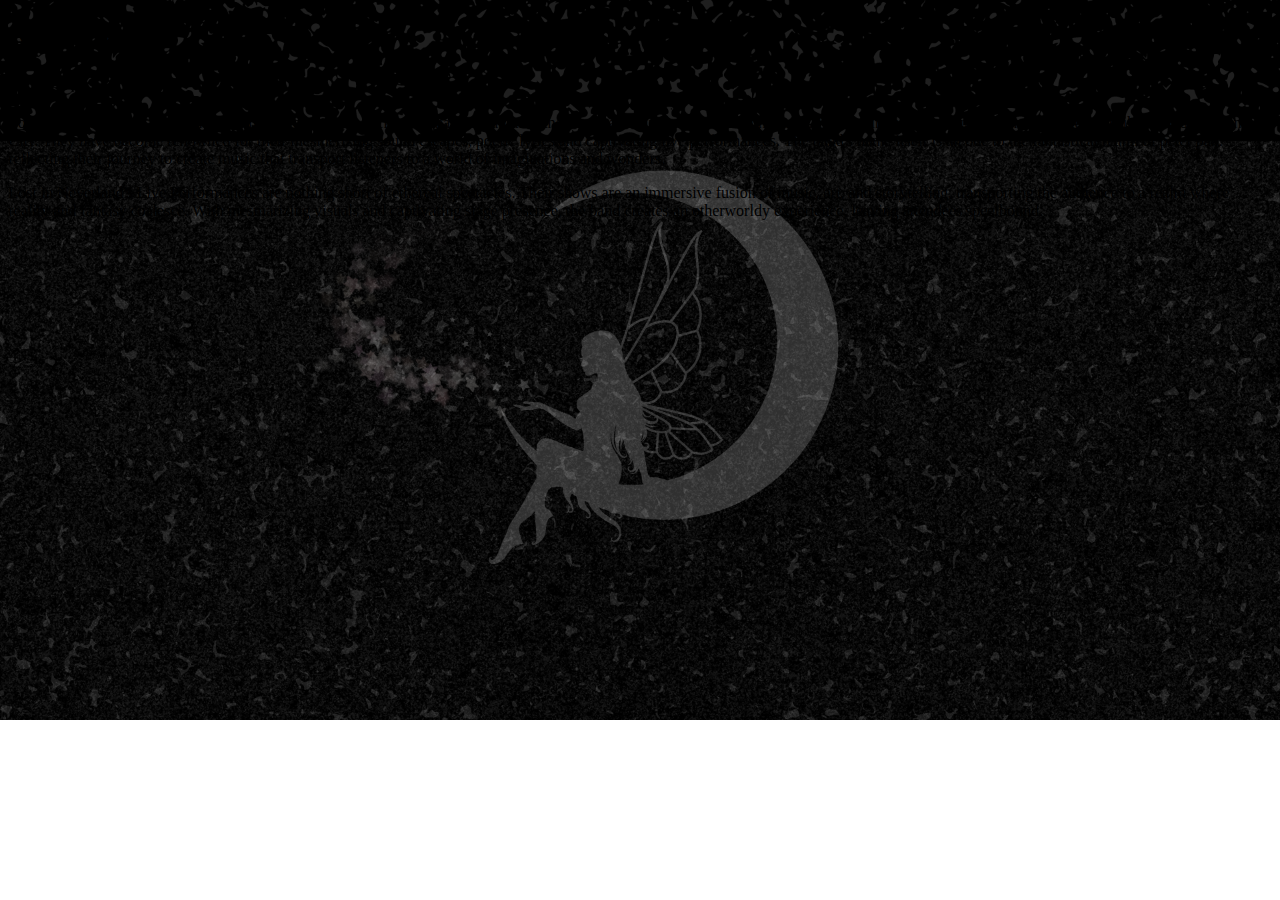
==== about.html @ f0eadcf1 "Initial Commit" ====
<!DOCTYPE html>
<html lang="en">
<head>
    <meta charset="UTF-8">
    <meta name="viewport" content="width=device-width, initial-scale=1.0">
    <title>Lost In Neverland</title>

    <link rel="stylesheet" href="index.css">
</head>
<body>
    <div class="" id="navbar">
        <div id="nav-logo">
            
        </div>
        <div id="nav-pages">
            
        </div>
    </div>

    <div id="about">
        <h1>About us</h1><br>
        <p>Lost in Nerverland is an enigmatic and passionate emo rock band that has captured the hearts and minds of music enthusiasts. Formed in the vibrant musical melting pot of Bulacan and Quezon City. They have become renowned for their mesmerizing sound escapes, poetic lyrics and captivating live performances. The band's name itself is an ode to the fantastical  realm of peter pan. reflecting their journey to create music that transport listeners to a world of
        imaginations and wonders.
        </p>

        <p>
        Lost in Neverland's Live Performances are nothing short of ethereal spectacles. Their shows are an immersive fusion of music, art, and storytelling, transporting the audience to a realm where reality and fantasy coalesce. With mesmarizing visuals and captivating stage presence, the band creates an otherworldy experience, leaving attendees speelbound.
        </p>
        <div class="gallery">
            
        </div>



    </div>
</body>
</html>
---- index.css ----
@import url('https://fonts.googleapis.com/css2?family=Ingrid+Darling&family=Life+Savers&display=swap');


body{
    background-image: url('images/LIN\ BG.png');
    background-repeat: no-repeat;
    background-size: 100%;
}



#navbar{
    font-family: 'Life Savers', serif;
    width: 100%;
    font-size: 20px;
}

#nav-logo img{
    width: 76px;
}

#nav-pages{
    width: 500px;
}

#home{
    height: 80vh;
}

#home h1{
    font-family: 'Ingrid Darling', cursive;
    font-size: 200px;
    color: white;
    text-shadow: 0 0 50px white;
}

.dropdown a{
    text-decoration: none;
    color: black;
}
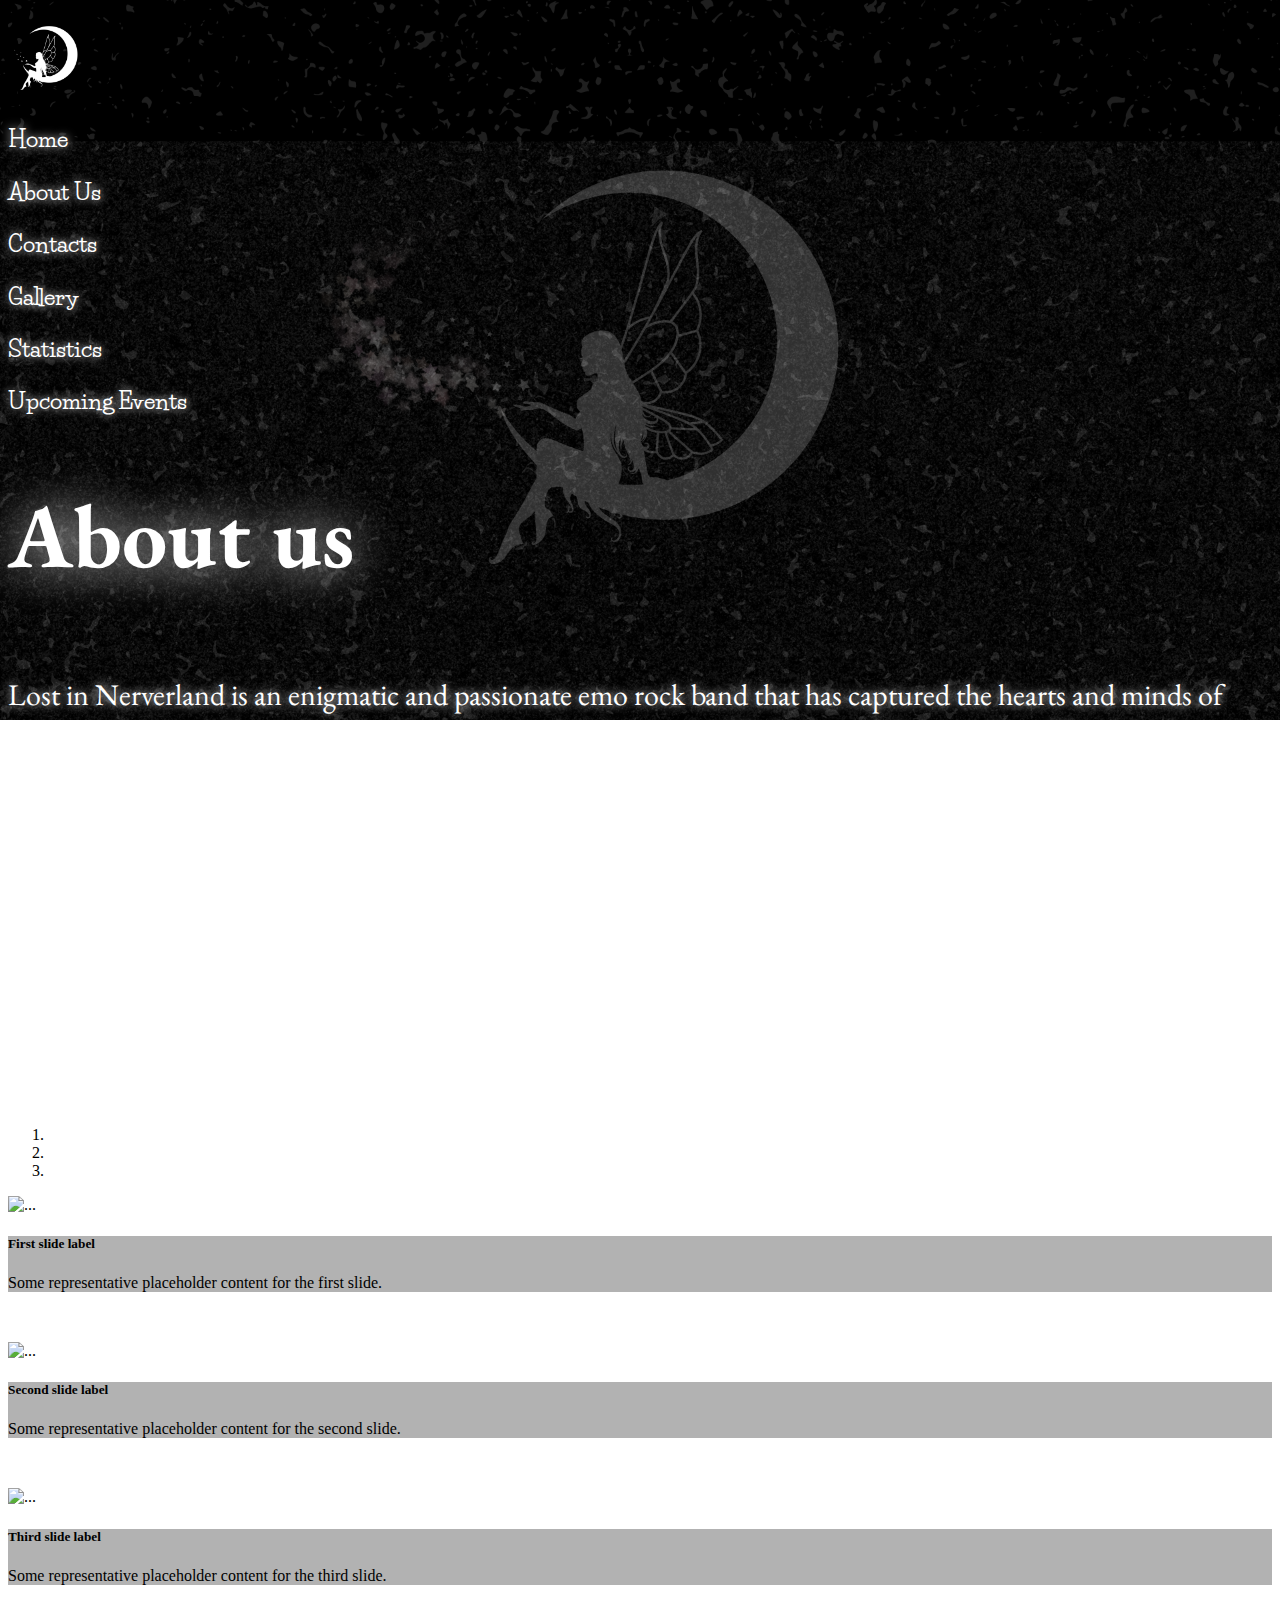
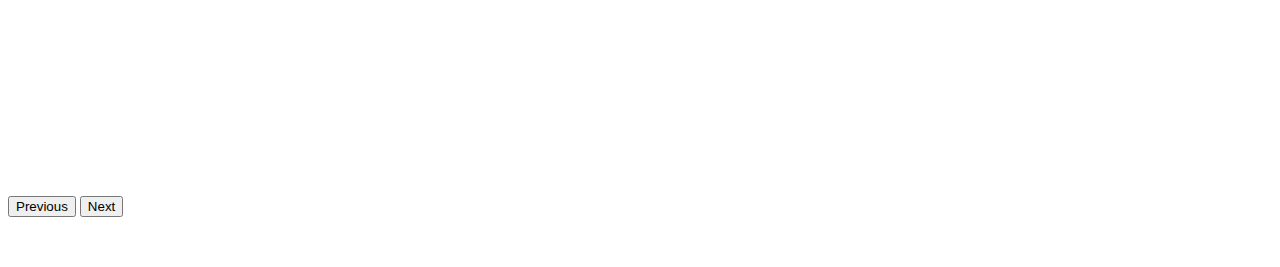
==== commit ac84df20: "Added about page" ====
--- a/about.html
+++ b/about.html
@@ -5,33 +5,95 @@
     <meta name="viewport" content="width=device-width, initial-scale=1.0">
     <title>Lost In Neverland</title>
 
+    <link rel="stylesheet" href="https://cdn.jsdelivr.net/npm/bootstrap@4.6.2/dist/css/bootstrap.min.css" 
+    integrity="sha384-xOolHFLEh07PJGoPkLv1IbcEPTNtaed2xpHsD9ESMhqIYd0nLMwNLD69Npy4HI+N" crossorigin="anonymous">
+
     <link rel="stylesheet" href="index.css">
 </head>
 <body>
-    <div class="" id="navbar">
+    <div class="container d-flex justify-content-between align-items-center" id="navbar">
         <div id="nav-logo">
+            <img src="images/lin.png" alt="">
+        </div>
+        
+        <div class="d-flex justify-content-around" id="nav-pages">
+            <a href="index.html"><h3>Home</h3></a>
+            <a href="about.html"><h3>About Us</h3></a>
+            <a href="contacts.html"><h3>Contacts</h3></a>
             
-        </div>
-        <div id="nav-pages">
-            
+            <div class="dropdown">
+                <a class="dropdown-toggle" href="#" role="button" data-toggle="dropdown" aria-expanded="false">
+                  
+                </a>
+              
+                <div class="dropdown-menu">
+                  <a class="dropdown-item" href="#"><h3>Gallery</h3></a>
+                  <a class="dropdown-item" href="#"><h3>Statistics</h3></a>
+                  <a class="dropdown-item" href="#"><h3>Upcoming Events</h3></a>
+                </div>
+            </div>
         </div>
     </div>
 
-    <div id="about">
-        <h1>About us</h1><br>
-        <p>Lost in Nerverland is an enigmatic and passionate emo rock band that has captured the hearts and minds of music enthusiasts. Formed in the vibrant musical melting pot of Bulacan and Quezon City. They have become renowned for their mesmerizing sound escapes, poetic lyrics and captivating live performances. The band's name itself is an ode to the fantastical  realm of peter pan. reflecting their journey to create music that transport listeners to a world of
-        imaginations and wonders.
-        </p>
+    <div class="container">
+        <div class="row">
+            <div class="col-12" id="about">
+                <h1>About us</h1><br>
+                <p>Lost in Nerverland is an enigmatic and passionate emo rock band that has captured the hearts and minds of music enthusiasts. Formed in the vibrant musical melting pot of Bulacan and Quezon City. They have become renowned for their mesmerizing sound escapes, poetic lyrics and captivating live performances. The band's name itself is an ode to the fantastical  realm of peter pan. reflecting their journey to create music that transport listeners to a world of imaginations and wonders.
+                </p>
+    
+                <p>
+                Lost in Neverland's Live Performances are nothing short of ethereal spectacles. Their shows are an immersive fusion of music, art, and storytelling, transporting the audience to a realm where reality and fantasy coalesce. With mesmarizing visuals and captivating stage presence, the band creates an otherworldy experience, leaving attendees speelbound.
+                </p>
 
-        <p>
-        Lost in Neverland's Live Performances are nothing short of ethereal spectacles. Their shows are an immersive fusion of music, art, and storytelling, transporting the audience to a realm where reality and fantasy coalesce. With mesmarizing visuals and captivating stage presence, the band creates an otherworldy experience, leaving attendees speelbound.
-        </p>
-        <div class="gallery">
-            
+            </div>
         </div>
+        <div class="row">
+            <div id="gallery-about" class="col-10 offset-1">
+                <div id="carouselExampleCaptions" class="carousel slide" data-ride="carousel">
+                    <ol class="carousel-indicators">
+                      <li data-target="#carouselExampleCaptions" data-slide-to="0" class="active"></li>
+                      <li data-target="#carouselExampleCaptions" data-slide-to="1"></li>
+                      <li data-target="#carouselExampleCaptions" data-slide-to="2"></li>
+                    </ol>
+                    <div class="carousel-inner">
+                      <div class="carousel-item active">
+                        <img src="https://loremflickr.com/700/500/band" class="d-block w-100" alt="...">
+                        <div class="carousel-caption d-none d-md-block">
+                          <h5>First slide label</h5>
+                          <p>Some representative placeholder content for the first slide.</p>
+                        </div>
+                      </div>
+                      <div class="carousel-item">
+                        <img src="https://loremflickr.com/700/500/band" class="d-block w-100" alt="...">
+                        <div class="carousel-caption d-none d-md-block">
+                          <h5>Second slide label</h5>
+                          <p>Some representative placeholder content for the second slide.</p>
+                        </div>
+                      </div>
+                      <div class="carousel-item">
+                        <img src="https://loremflickr.com/700/500/band" class="d-block w-100" alt="...">
+                        <div class="carousel-caption d-none d-md-block">
+                          <h5>Third slide label</h5>
+                          <p>Some representative placeholder content for the third slide.</p>
+                        </div>
+                      </div>
+                    </div>
+                    <button class="carousel-control-prev" type="button" data-target="#carouselExampleCaptions" data-slide="prev">
+                      <span class="carousel-control-prev-icon" aria-hidden="true"></span>
+                      <span class="sr-only">Previous</span>
+                    </button>
+                    <button class="carousel-control-next" type="button" data-target="#carouselExampleCaptions" data-slide="next">
+                      <span class="carousel-control-next-icon" aria-hidden="true"></span>
+                      <span class="sr-only">Next</span>
+                    </button>
+                  </div>
+            </div>
+        </div>
+        
+    </div>
 
-
-
-    </div>
+    <script src="https://cdn.jsdelivr.net/npm/jquery@3.5.1/dist/jquery.slim.min.js" integrity="sha384-DfXdz2htPH0lsSSs5nCTpuj/zy4C+OGpamoFVy38MVBnE+IbbVYUew+OrCXaRkfj" crossorigin="anonymous"></script>
+    <script src="https://cdn.jsdelivr.net/npm/bootstrap@4.6.2/dist/js/bootstrap.bundle.min.js" integrity="sha384-Fy6S3B9q64WdZWQUiU+q4/2Lc9npb8tCaSX9FK7E8HnRr0Jz8D6OP9dO5Vg3Q9ct" crossorigin="anonymous"></script>
 </body>
 </html>--- a/index.css
+++ b/index.css
@@ -1,18 +1,21 @@
-@import url('https://fonts.googleapis.com/css2?family=Ingrid+Darling&family=Life+Savers&display=swap');
-
+@import url('https://fonts.googleapis.com/css2?family=EB+Garamond:wght@400;700&family=Ingrid+Darling&family=Life+Savers&display=swap');
 
 body{
     background-image: url('images/LIN\ BG.png');
     background-repeat: no-repeat;
     background-size: 100%;
+    background-attachment: fixed;
 }
 
 
-
+/* INDEX PAGE CSS */
 #navbar{
     font-family: 'Life Savers', serif;
     width: 100%;
     font-size: 20px;
+    color: white;
+    text-shadow: 0 0 10px white;
+    margin-top: 20px;
 }
 
 #nav-logo img{
@@ -21,6 +24,11 @@
 
 #nav-pages{
     width: 500px;
+}
+
+#nav-pages a{
+    text-decoration: none;
+    color: white;
 }
 
 #home{
@@ -36,5 +44,46 @@
 
 .dropdown a{
     text-decoration: none;
-    color: black;
+    color: white;
+    text-shadow: 0 0 10px white;
+}
+
+.dropdown-menu{
+    background-color: transparent;
+}
+
+/* INDEX PAGE CSS END */
+
+
+/* ABOUT PAGE CSS */
+
+#about {
+    color:  white;
+    font-family: 'EB Garamond', serif;
+    margin-top: 50px;
+}
+
+#about h1{
+    font-size: 90px;
+    text-shadow: 0 0 50px white;
+    margin-bottom:  30px;
+}
+
+#about p{
+    font-size: 30px;
+    margin-bottom: 50px;
+    text-shadow: 0 0 10px white;
+}
+
+#gallery-about{
+    margin-bottom: 50px;
+}
+
+#gallery-about .carousel-inner{
+    height: 600px;
+}
+
+#gallery-about .carousel-caption{
+    margin-bottom: 50px;
+    background-color: rgba(0, 0, 0, 0.300);
 }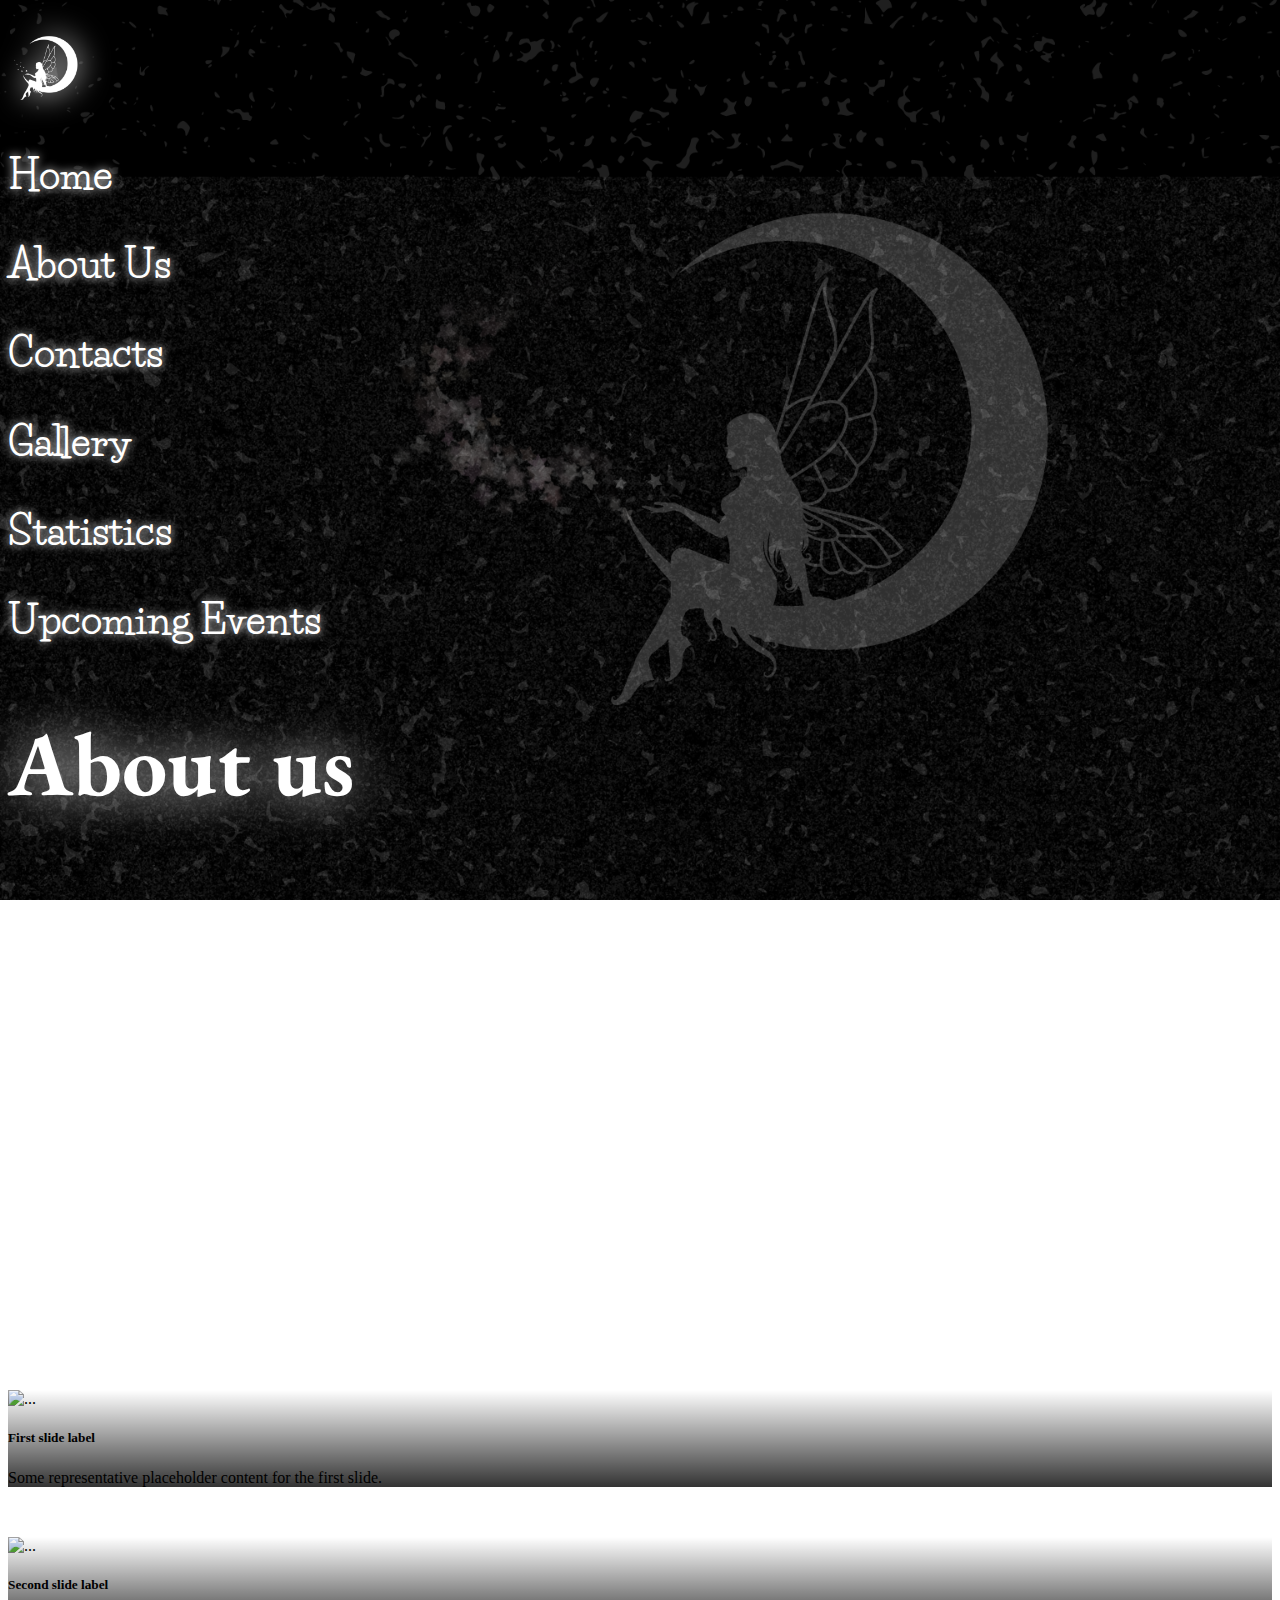
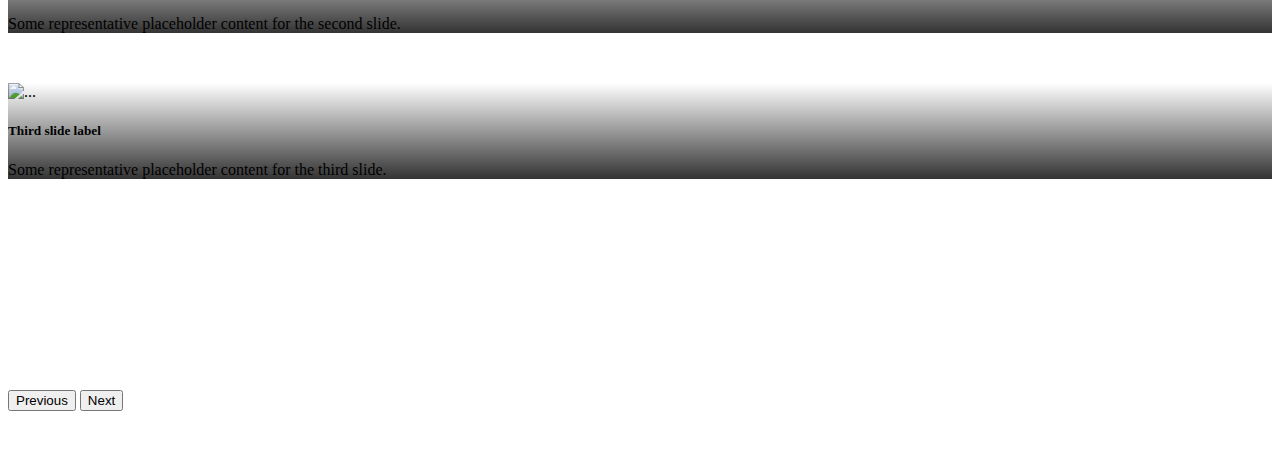
==== commit ae6b1593: "Fixed carousel style" ====
--- a/about.html
+++ b/about.html
@@ -43,7 +43,7 @@
                 </p>
     
                 <p>
-                Lost in Neverland's Live Performances are nothing short of ethereal spectacles. Their shows are an immersive fusion of music, art, and storytelling, transporting the audience to a realm where reality and fantasy coalesce. With mesmarizing visuals and captivating stage presence, the band creates an otherworldy experience, leaving attendees speelbound.
+                Lost in Neverland's Live Performances are nothing short of ethereal spectacles. Their shows are an immersive fusion of music, art, and storytelling, transporting the audience to a realm where reality and fantasy coalesce. With mesmarizing visuals and captivating stage presence, the band creates an otherworldy experience, leaving attendees spellbound.
                 </p>
 
             </div>
--- a/index.css
+++ b/index.css
@@ -3,36 +3,42 @@
 body{
     background-image: url('images/LIN\ BG.png');
     background-repeat: no-repeat;
-    background-size: 100%;
+    background-size: cover;
     background-attachment: fixed;
 }
-
 
 /* INDEX PAGE CSS */
 #navbar{
     font-family: 'Life Savers', serif;
     width: 100%;
-    font-size: 20px;
     color: white;
     text-shadow: 0 0 10px white;
-    margin-top: 20px;
+    margin-top: 30px;
 }
+
 
 #nav-logo img{
     width: 76px;
+    -webkit-filter: drop-shadow(0px 0px 15px #fff);
+    filter: drop-shadow(0px 0px 15px #fff);
 }
 
 #nav-pages{
-    width: 500px;
+    width: 600px;
 }
 
 #nav-pages a{
     text-decoration: none;
     color: white;
+    font-size: 40px;
+}
+
+#nav-pages a h3{
+    font-size: 40px;
 }
 
 #home{
-    height: 80vh;
+    height: 100vh;
 }
 
 #home h1{
@@ -40,6 +46,7 @@
     font-size: 200px;
     color: white;
     text-shadow: 0 0 50px white;
+    /* margin-bottom: ; */
 }
 
 .dropdown a{
@@ -49,7 +56,13 @@
 }
 
 .dropdown-menu{
-    background-color: transparent;
+    background-color: transparent;  
+    border-radius: 30px;
+}
+
+.dropdown-item:hover{
+    text-shadow: 0 0 10px white;
+    background-color: rgba(255, 255, 255, 0.38);
 }
 
 /* INDEX PAGE CSS END */
@@ -81,9 +94,44 @@
 
 #gallery-about .carousel-inner{
     height: 600px;
+    border-radius: 50px;
+    /* border: 1px solid white; */
+    box-shadow: 0 0 10px white;
 }
 
 #gallery-about .carousel-caption{
     margin-bottom: 50px;
-    background-color: rgba(0, 0, 0, 0.300);
+    /* background-color: rgba(0, 0, 0, 0.300); */
+}
+
+#gallery-about .carousel-indicators li {
+    display: inline-block;
+    width: 20px;
+    height: 10px;
+    text-indent: -999px;
+    cursor: pointer;
+    background-color: rgba(0, 0, 0, 0);
+    border: 1px solid #fff;
+    border-radius: 10px;
+    margin: 2px;
+    position: relative;    
+}
+
+#gallery-about .carousel-indicators li.active {
+    background: #fff;
+}
+
+#gallery-about .carousel-item{
+    position: relative;   
+}
+
+#gallery-about .carousel-item::after{
+    content: '';
+    position: absolute;
+    top:0;
+    left:0;
+    width: 100%;
+    height: 100%;
+    background-image: linear-gradient(rgba(0,0,0,0), black);
+    opacity: 0.8;
 }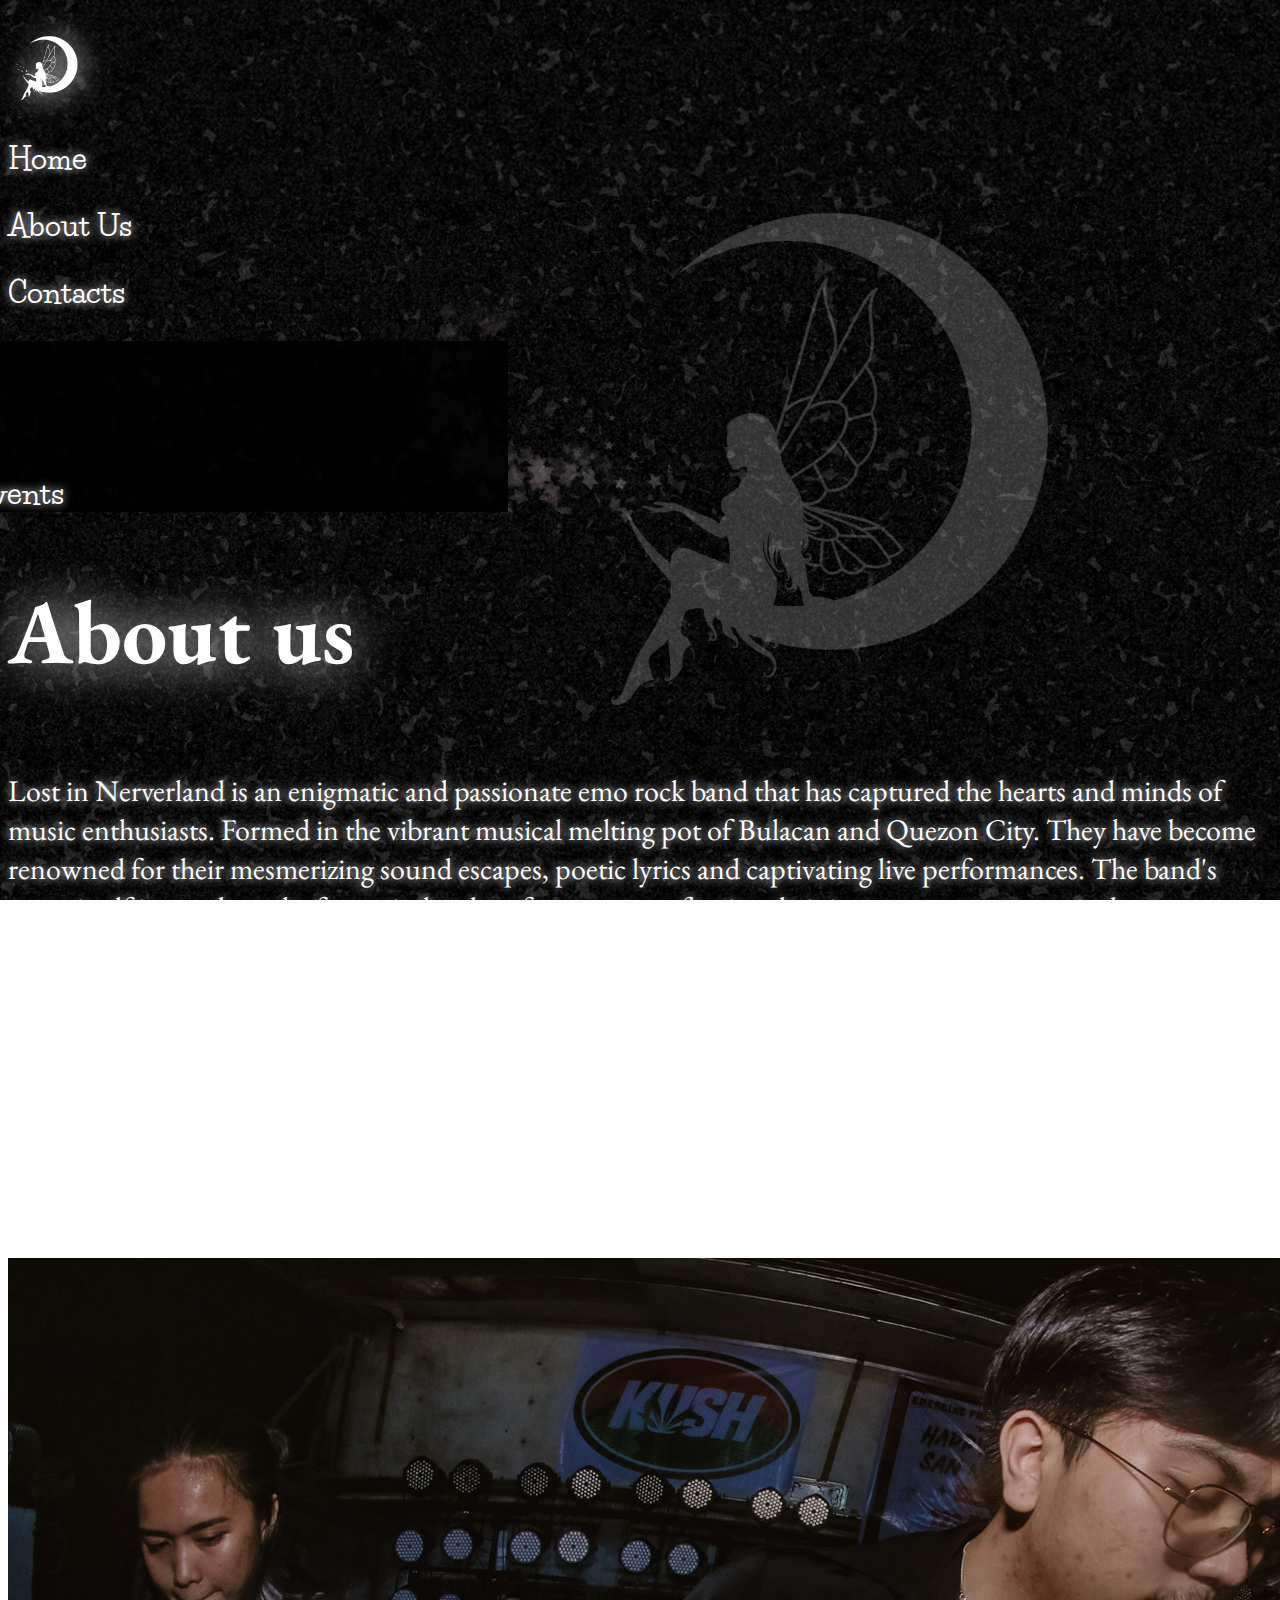
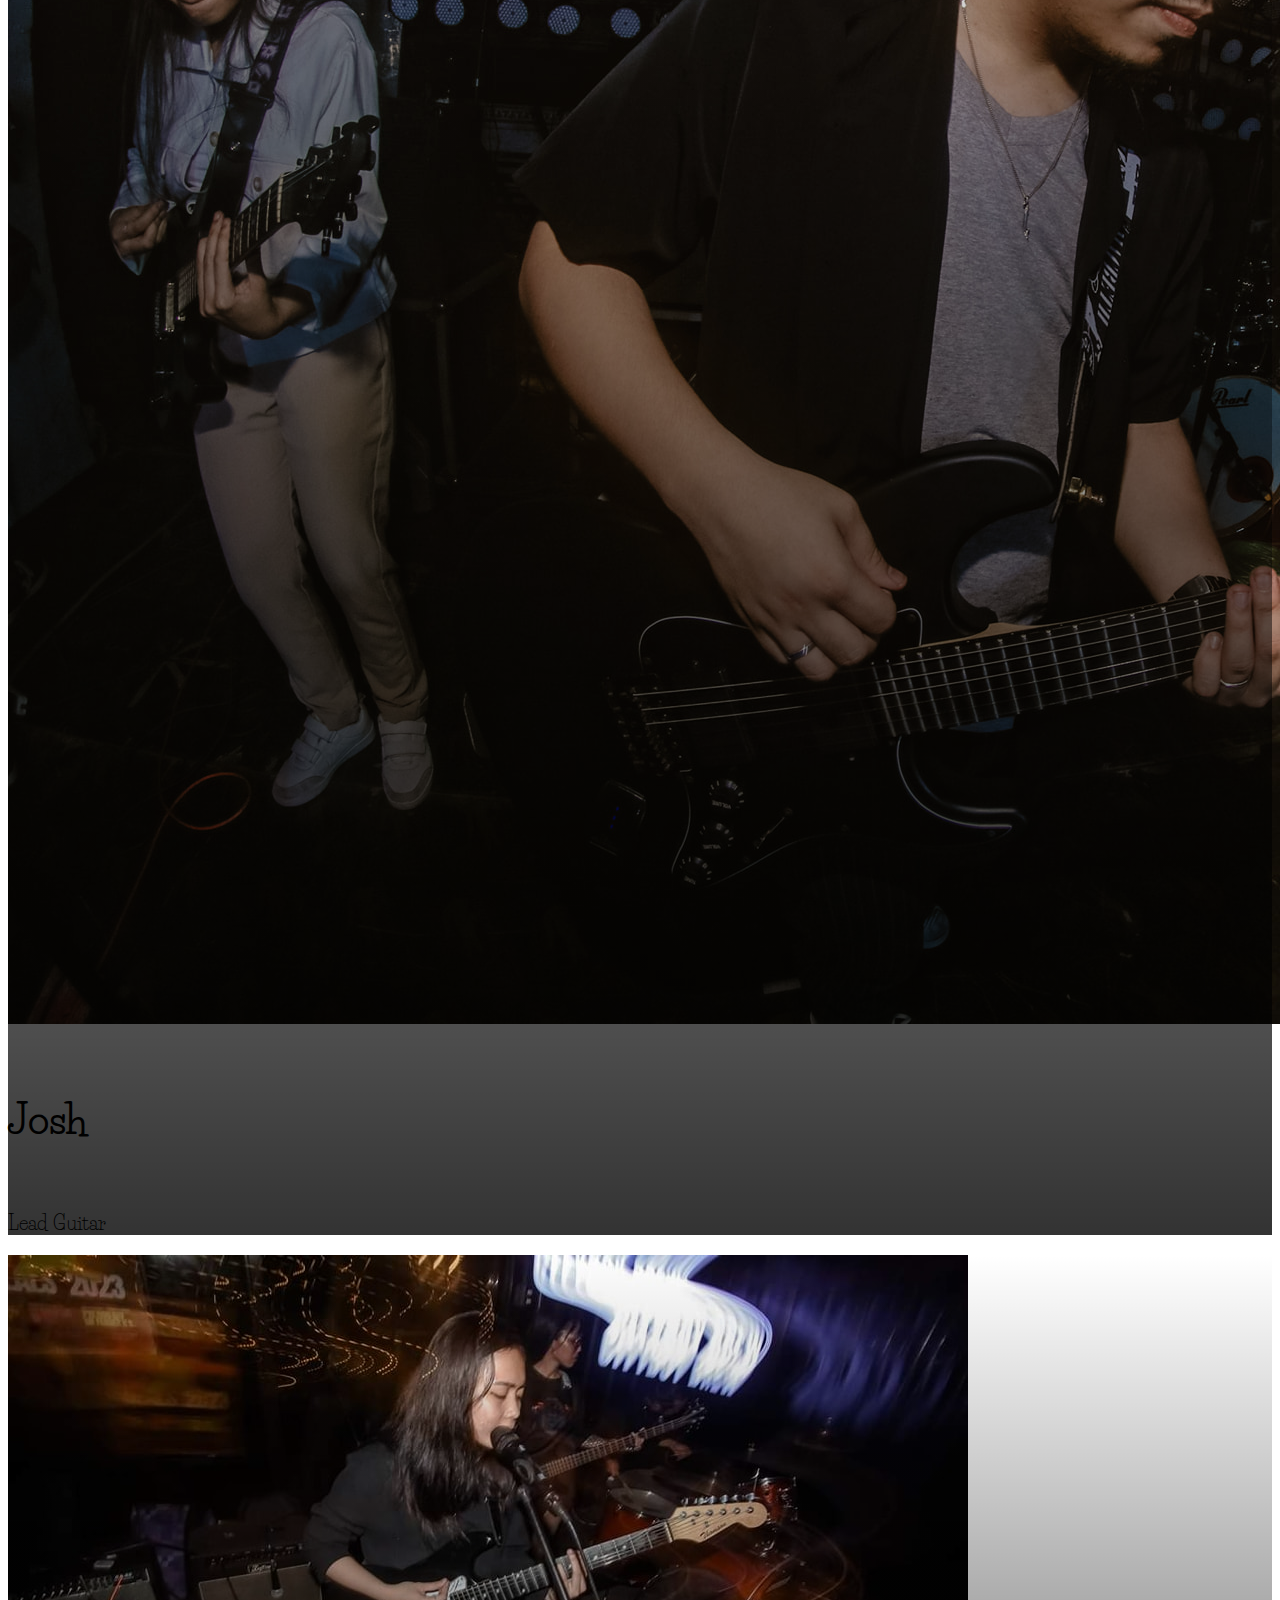
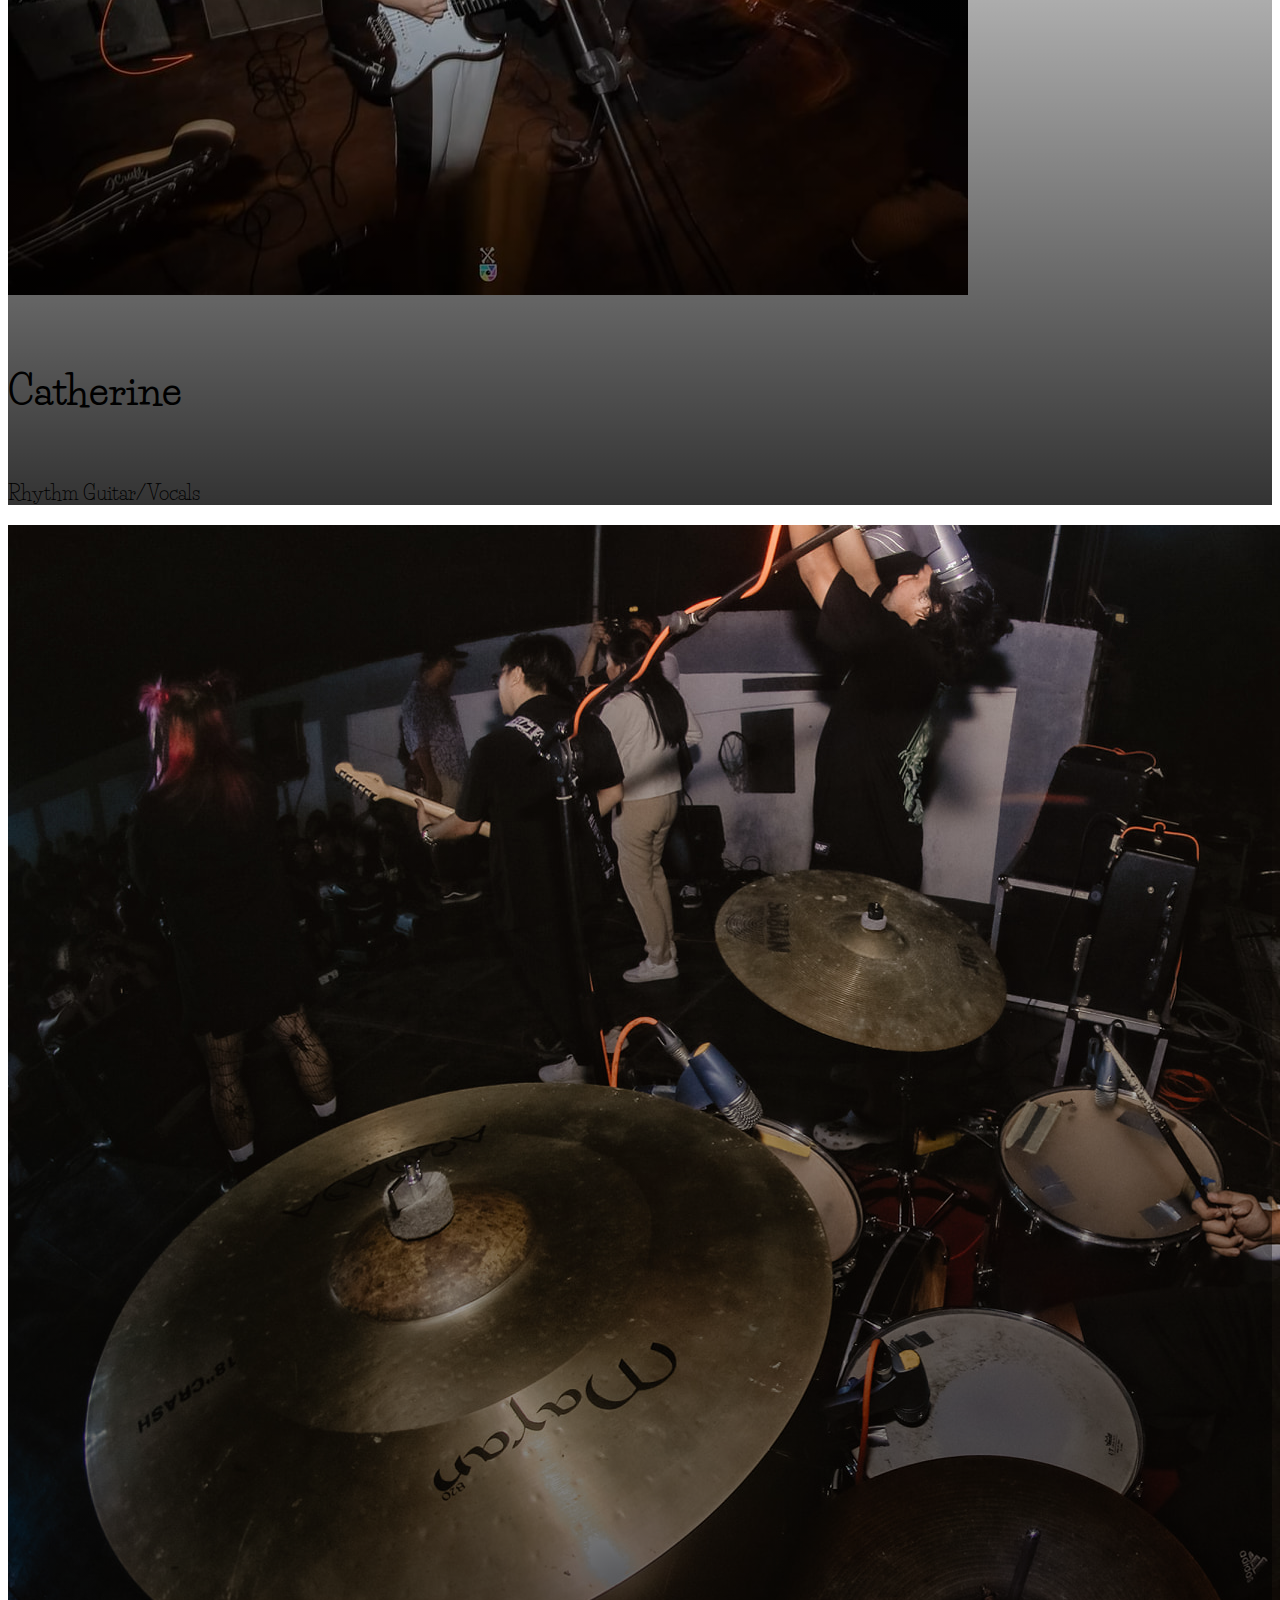
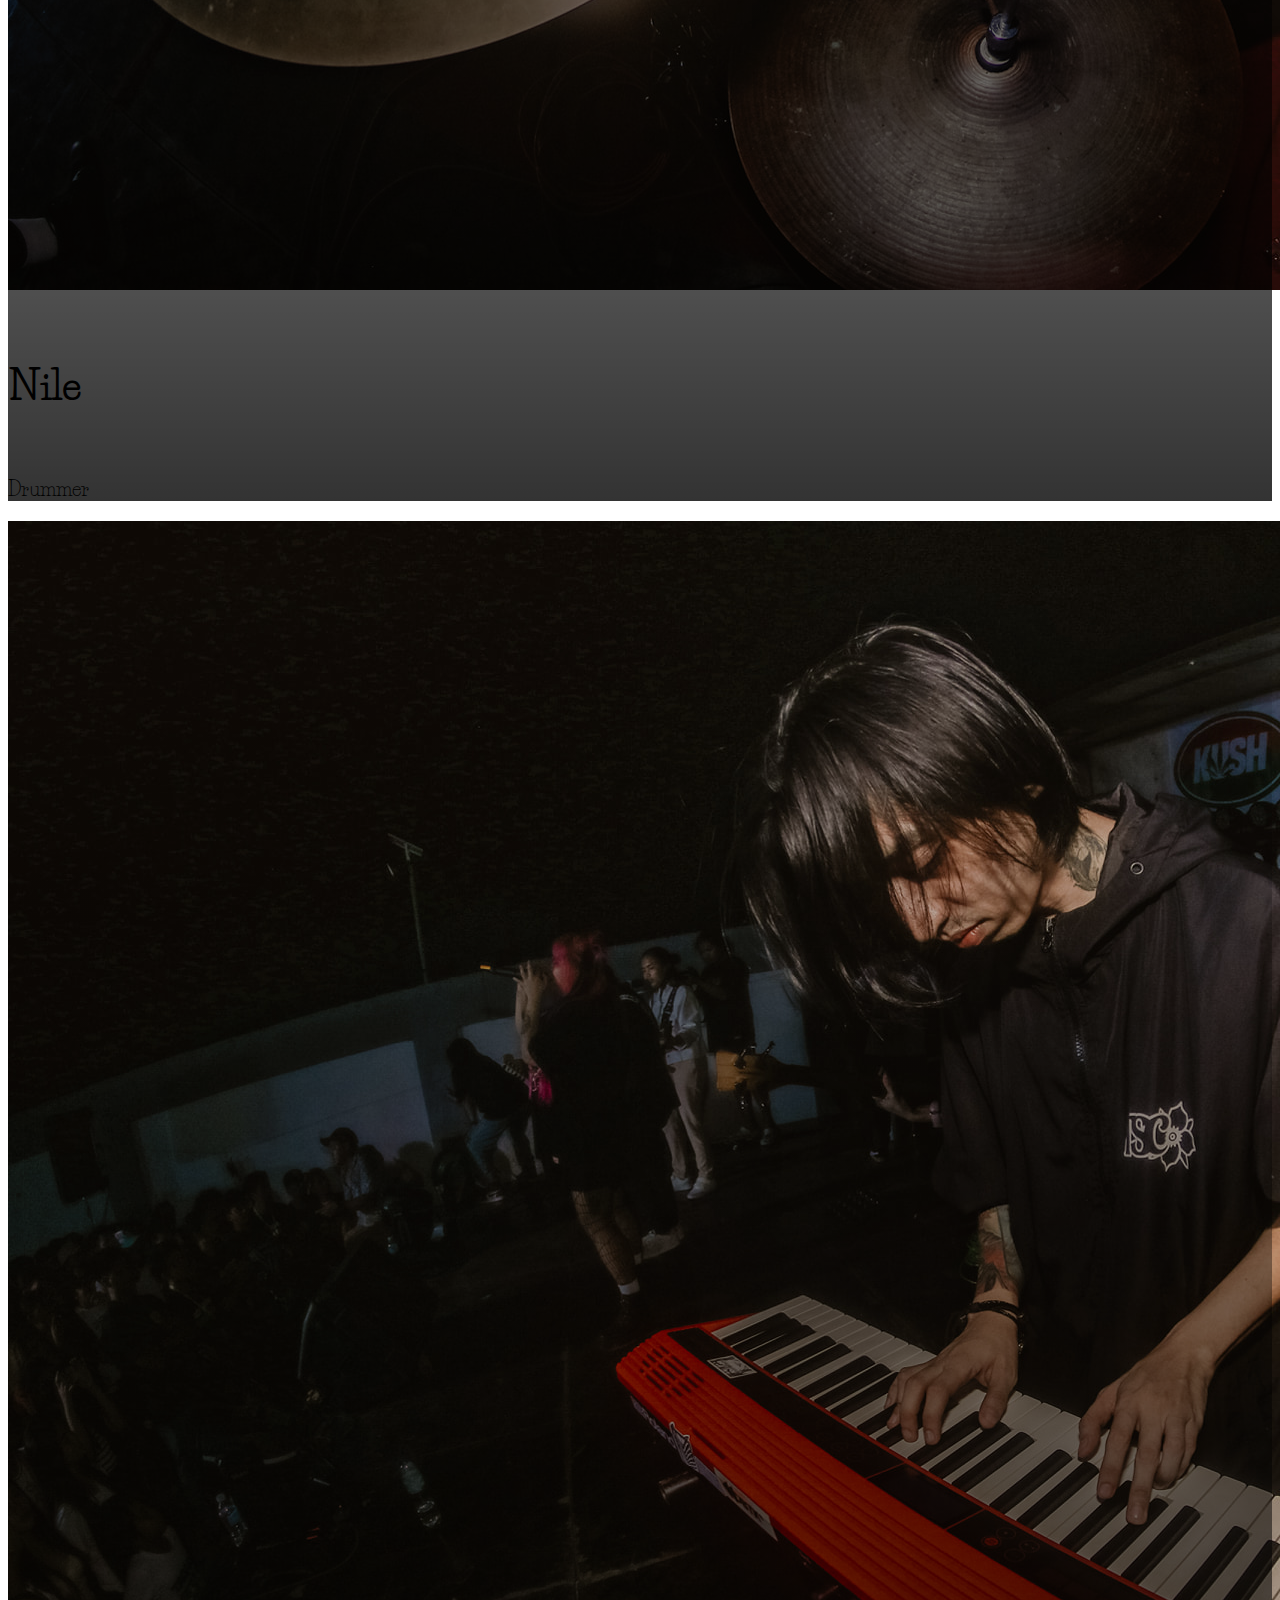
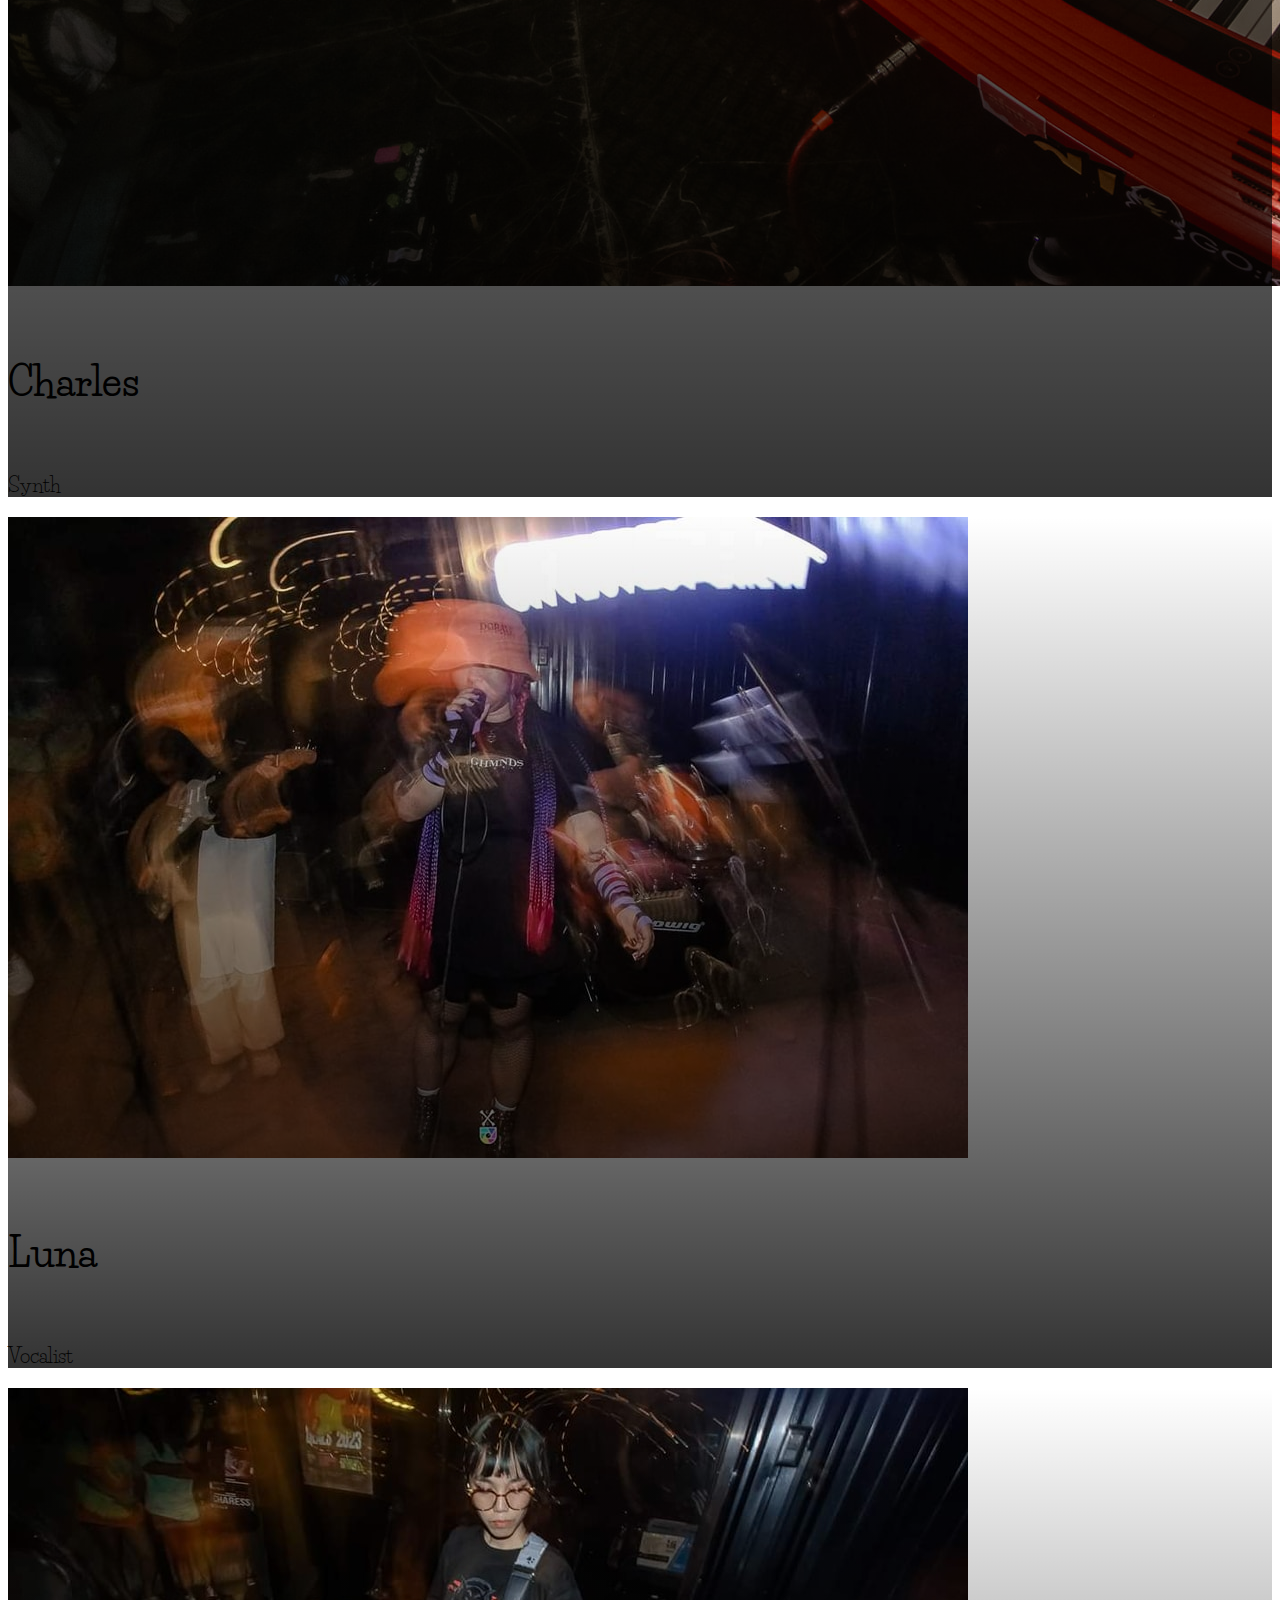
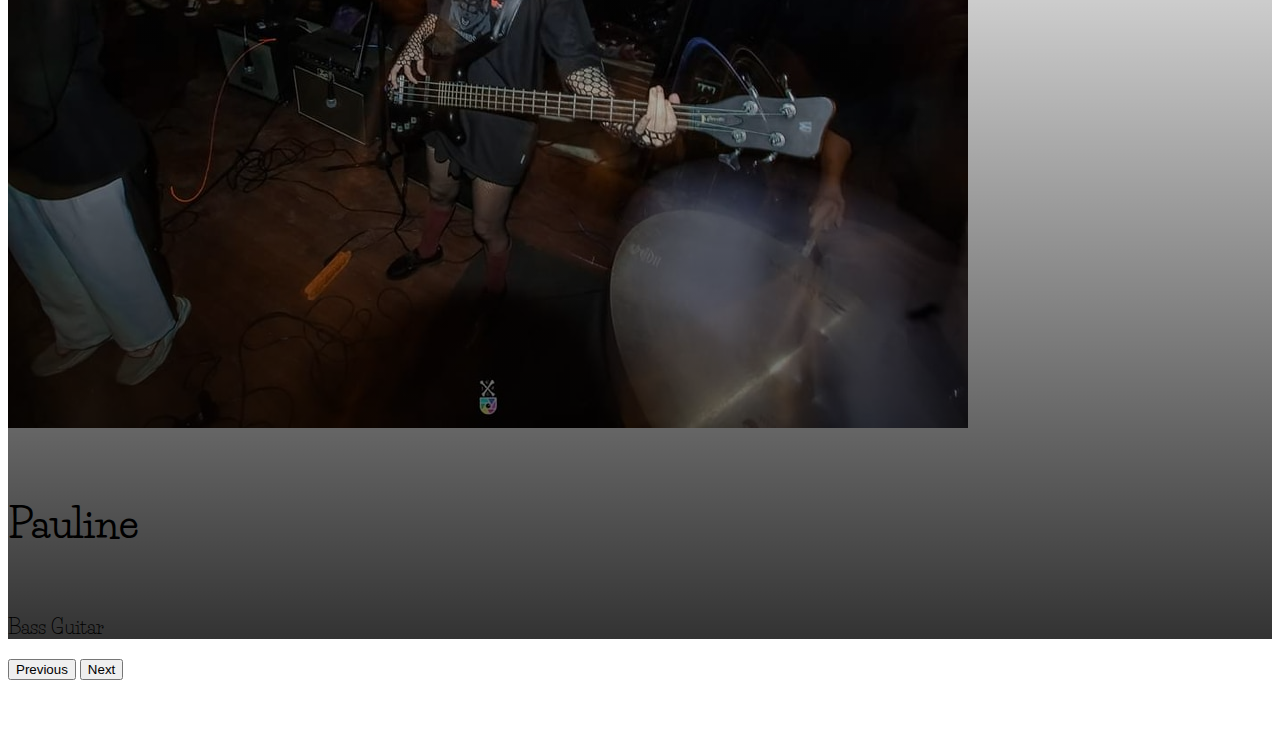
==== commit 79a1d55e: "Added bare body for statistics, upcoming, and gallery" ====
--- a/about.html
+++ b/about.html
@@ -4,6 +4,8 @@
     <meta charset="UTF-8">
     <meta name="viewport" content="width=device-width, initial-scale=1.0">
     <title>Lost In Neverland</title>
+    <link rel="icon" href="images/lin.png" type="image/x-icon">
+
 
     <link rel="stylesheet" href="https://cdn.jsdelivr.net/npm/bootstrap@4.6.2/dist/css/bootstrap.min.css" 
     integrity="sha384-xOolHFLEh07PJGoPkLv1IbcEPTNtaed2xpHsD9ESMhqIYd0nLMwNLD69Npy4HI+N" crossorigin="anonymous">
@@ -23,13 +25,13 @@
             
             <div class="dropdown">
                 <a class="dropdown-toggle" href="#" role="button" data-toggle="dropdown" aria-expanded="false">
-                  
+
                 </a>
               
                 <div class="dropdown-menu">
-                  <a class="dropdown-item" href="#"><h3>Gallery</h3></a>
-                  <a class="dropdown-item" href="#"><h3>Statistics</h3></a>
-                  <a class="dropdown-item" href="#"><h3>Upcoming Events</h3></a>
+                    <a class="dropdown-item" href="gallery.html"><h3>Gallery</h3></a>
+                    <a class="dropdown-item" href="statistics.html"><h3>Statistics</h3></a>
+                    <a class="dropdown-item" href="upcoming.html"><h3>Upcoming Events</h3></a>
                 </div>
             </div>
         </div>
@@ -55,27 +57,51 @@
                       <li data-target="#carouselExampleCaptions" data-slide-to="0" class="active"></li>
                       <li data-target="#carouselExampleCaptions" data-slide-to="1"></li>
                       <li data-target="#carouselExampleCaptions" data-slide-to="2"></li>
+                      <li data-target="#carouselExampleCaptions" data-slide-to="3"></li>
+                      <li data-target="#carouselExampleCaptions" data-slide-to="4"></li>
+                      <li data-target="#carouselExampleCaptions" data-slide-to="5"></li>
                     </ol>
                     <div class="carousel-inner">
                       <div class="carousel-item active">
-                        <img src="https://loremflickr.com/700/500/band" class="d-block w-100" alt="...">
+                        <img src="images/intro/josh.jpg" class="d-block w-100" alt="...">
                         <div class="carousel-caption d-none d-md-block">
-                          <h5>First slide label</h5>
-                          <p>Some representative placeholder content for the first slide.</p>
+                          <h5>Josh</h5>
+                          <p>Lead Guitar</p>
                         </div>
                       </div>
                       <div class="carousel-item">
-                        <img src="https://loremflickr.com/700/500/band" class="d-block w-100" alt="...">
+                        <img src="images/intro/cath.jpg" class="d-block w-100" alt="...">
                         <div class="carousel-caption d-none d-md-block">
-                          <h5>Second slide label</h5>
-                          <p>Some representative placeholder content for the second slide.</p>
+                          <h5>Catherine</h5>
+                          <p>Rhythm Guitar/Vocals</p>
                         </div>
                       </div>
                       <div class="carousel-item">
-                        <img src="https://loremflickr.com/700/500/band" class="d-block w-100" alt="...">
+                        <img src="images/intro/nile.jpg" class="d-block w-100" alt="...">
                         <div class="carousel-caption d-none d-md-block">
-                          <h5>Third slide label</h5>
-                          <p>Some representative placeholder content for the third slide.</p>
+                          <h5>Nile</h5>
+                          <p>Drummer</p>
+                        </div>
+                      </div>
+                      <div class="carousel-item">
+                        <img src="images/intro/charles.jpg" class="d-block w-100" alt="...">
+                        <div class="carousel-caption d-none d-md-block">
+                          <h5>Charles</h5>
+                          <p>Synth</p>
+                        </div>
+                      </div>
+                      <div class="carousel-item">
+                        <img src="images/intro/luna.jpg" class="d-block w-100" alt="...">
+                        <div class="carousel-caption d-none d-md-block">
+                          <h5>Luna</h5>
+                          <p>Vocalist</p>
+                        </div>
+                      </div>
+                      <div class="carousel-item">
+                        <img src="images/intro/pauline.jpg" class="d-block w-100" alt="...">
+                        <div class="carousel-caption d-none d-md-block">
+                          <h5>Pauline</h5>
+                          <p>Bass Guitar</p>
                         </div>
                       </div>
                     </div>
--- a/index.css
+++ b/index.css
@@ -1,12 +1,16 @@
 @import url('https://fonts.googleapis.com/css2?family=EB+Garamond:wght@400;700&family=Ingrid+Darling&family=Life+Savers&display=swap');
 
 body{
-    background-image: url('images/LIN\ BG.png');
+    background-image: url('images/bg 1.png');
     background-repeat: no-repeat;
     background-size: cover;
     background-attachment: fixed;
 }
 
+body::-webkit-scrollbar{
+    display: none;
+}
+
 /* INDEX PAGE CSS */
 #navbar{
     font-family: 'Life Savers', serif;
@@ -15,7 +19,6 @@
     text-shadow: 0 0 10px white;
     margin-top: 30px;
 }
-
 
 #nav-logo img{
     width: 76px;
@@ -24,29 +27,34 @@
 }
 
 #nav-pages{
-    width: 600px;
+    width: 500px;
 }
 
 #nav-pages a{
     text-decoration: none;
     color: white;
-    font-size: 40px;
+    font-size: 30px;
 }
 
 #nav-pages a h3{
-    font-size: 40px;
+    font-size: 30px;
+}
+
+#nav-pages a h3:hover{
+    text-shadow: 0 0 20px white;
+    color: rgb(219, 218, 216)
 }
 
 #home{
-    height: 100vh;
+    height: 80vh;
 }
 
 #home h1{
     font-family: 'Ingrid Darling', cursive;
-    font-size: 200px;
+    font-size: 150px;
     color: white;
     text-shadow: 0 0 50px white;
-    /* margin-bottom: ; */
+    margin-bottom: 100px;
 }
 
 .dropdown a{
@@ -56,13 +64,15 @@
 }
 
 .dropdown-menu{
-    background-color: transparent;  
-    border-radius: 30px;
+    background-color: rgba(0, 0, 0, 0.9);  
+    
+    margin-left: -180px;
 }
 
 .dropdown-item:hover{
     text-shadow: 0 0 10px white;
     background-color: rgba(255, 255, 255, 0.38);
+    color: rgb(219, 218, 216);
 }
 
 /* INDEX PAGE CSS END */
@@ -88,19 +98,30 @@
     text-shadow: 0 0 10px white;
 }
 
+
 #gallery-about{
     margin-bottom: 50px;
 }
 
 #gallery-about .carousel-inner{
-    height: 600px;
     border-radius: 50px;
     /* border: 1px solid white; */
     box-shadow: 0 0 10px white;
 }
 
 #gallery-about .carousel-caption{
-    margin-bottom: 50px;
+    margin-bottom: 10px;
+    font-family: 'Life Savers', serif;
+    font-size: 20px;
+    text-shadow: 0 0 10px white;
+    /* background-color: rgba(0, 0, 0, 0.300); */
+}
+
+#gallery-about .carousel-caption h5{
+    font-family: 'Life Savers', serif;
+    font-size: 40px;
+    text-shadow: 0 0 10px white;
+
     /* background-color: rgba(0, 0, 0, 0.300); */
 }
 
@@ -119,11 +140,14 @@
 
 #gallery-about .carousel-indicators li.active {
     background: #fff;
+    box-shadow: 0 0 10px white;
 }
 
 #gallery-about .carousel-item{
-    position: relative;   
-}
+    position: relative;  
+}
+
+
 
 #gallery-about .carousel-item::after{
     content: '';
@@ -134,4 +158,119 @@
     height: 100%;
     background-image: linear-gradient(rgba(0,0,0,0), black);
     opacity: 0.8;
-}+}
+
+/* Contacts Page Start */
+#socials{
+    color: white;
+    font-family: 'EB Garamond', serif;
+    height: 100%;
+    margin-top: 100px;
+}
+
+#socials a {
+    text-decoration: none;
+    color: white;
+}
+
+#socials a:hover{
+    text-shadow: 0 0 10px white;
+}
+
+#socials img{
+    width: 80px;
+    margin-right: 20px;
+    -webkit-filter: drop-shadow(0px 0px 10px #ffffff3d);
+    filter: drop-shadow(0px 0px 10px #ffffff6a);
+}
+
+#connect h1{
+    font-size: 60px;
+    margin-bottom: 20px;
+    text-shadow: 0 0 10px rgba(255, 255, 255, 0.619);
+}
+
+#contact h1{
+    font-size: 60px;
+    margin-bottom: 20px;
+    text-shadow: 0 0 10px rgba(255, 255, 255, 0.555);
+}
+
+#copyright{
+    color: white;
+    margin-top: 80px;
+}
+
+#copyright h1{
+    font-family: 'Ingrid Darling', cursive;
+    font-size: 80px;
+    text-shadow: 0 0 30px rgba(255, 255, 255, 0.496);
+}
+
+#copyright h2{
+    margin-top: -20px;
+    font-family: 'EB Garamond', serif;
+    font-size: 20px;
+}
+/* Contacts Page End */
+
+/* Gallery Page Start */
+#gallery{
+    margin-top: 40px;
+    color:  white;
+}
+
+.gallery-row h1{   
+    font-family: 'EB Garamond', serif;
+    text-shadow: 0 0 10px rgb(255, 255, 255);
+    margin-bottom: 20px;
+    width: 100%;
+}
+
+.gallery-row{
+    margin-top: 0px;
+}
+
+#gallery > h1{
+    font-family: 'Life Savers', serif;
+    font-size: 60px;
+    text-shadow: 0 0 10px rgb(255, 255, 255);
+    margin-bottom: 50px;
+}
+
+
+/* Gallery Page End */
+
+/* Statistics Start */
+#statistics {
+    margin-top: 100px;
+    
+    border: 2px solid rgba(255, 255, 255, 0.605);
+    box-shadow: 0 0 100px rgba(255, 255, 255, 0.171) inset;
+    border-radius: 20px;
+
+    color: white;
+    font-family: 'Life Savers', serif;
+    padding: 30px;
+}
+
+#statistics h1{
+    text-shadow: 0 0 10px white;
+}
+
+.small-graph{
+    border-radius: 15px;
+    border: 1px solid white;
+    padding: 20px;
+    margin-top: 15px;
+    margin-bottom: 15px;
+}
+
+.small-graph > :nth-child(2){
+    padding-right: 10px;
+}
+
+.small-graph h3{
+    margin: 0;
+}
+/* Statistics End */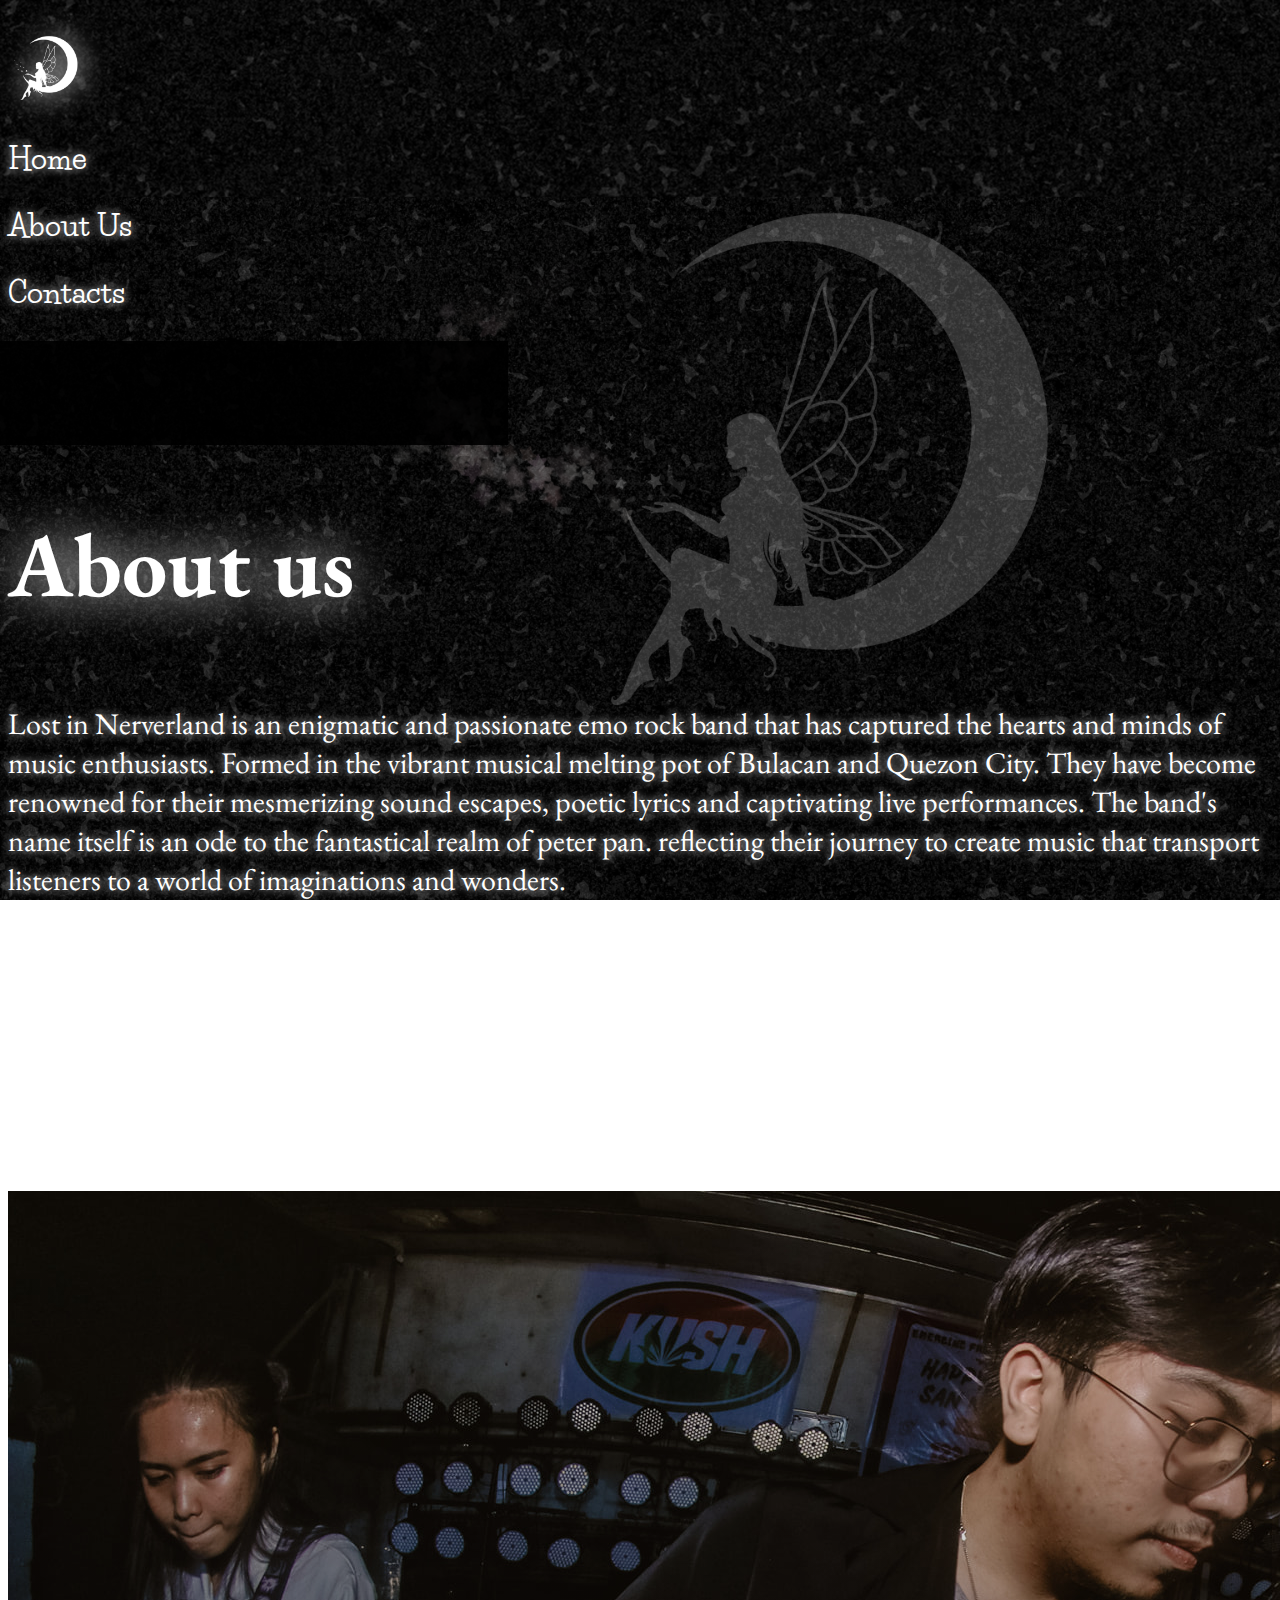
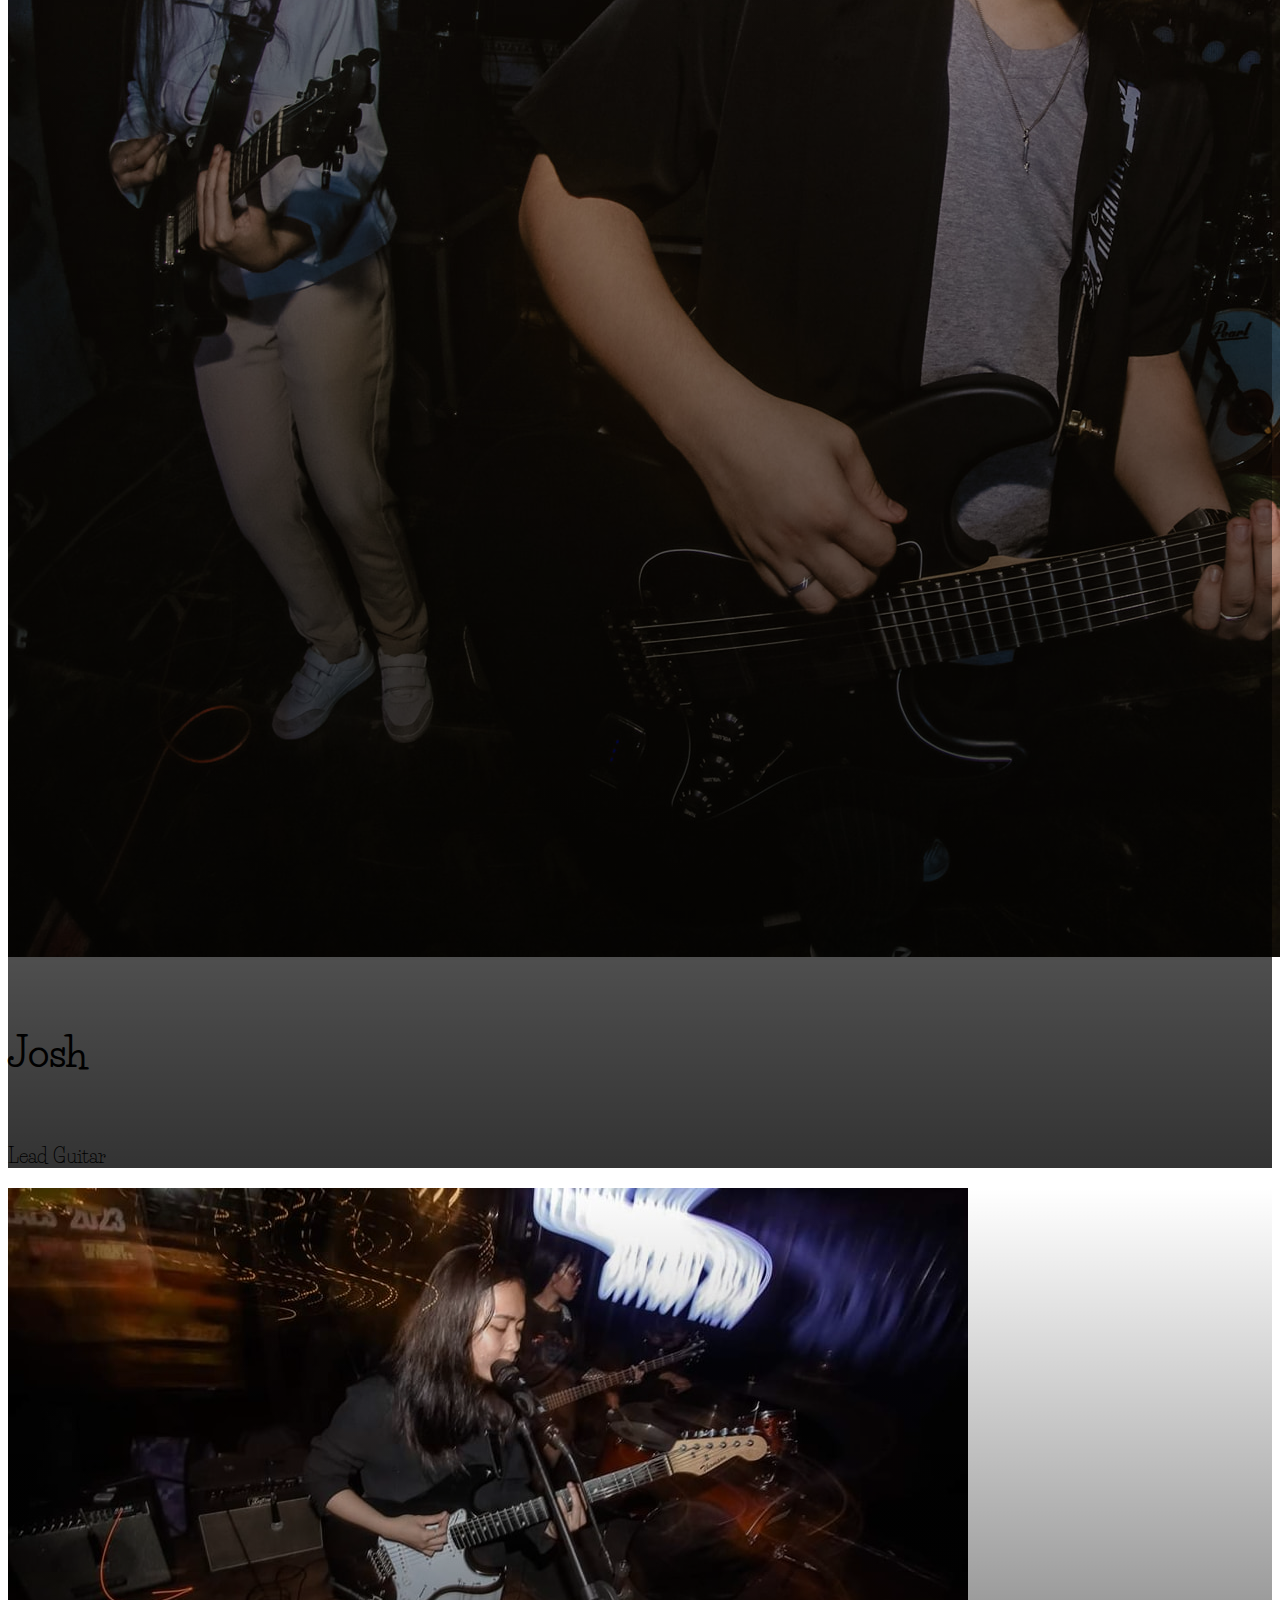
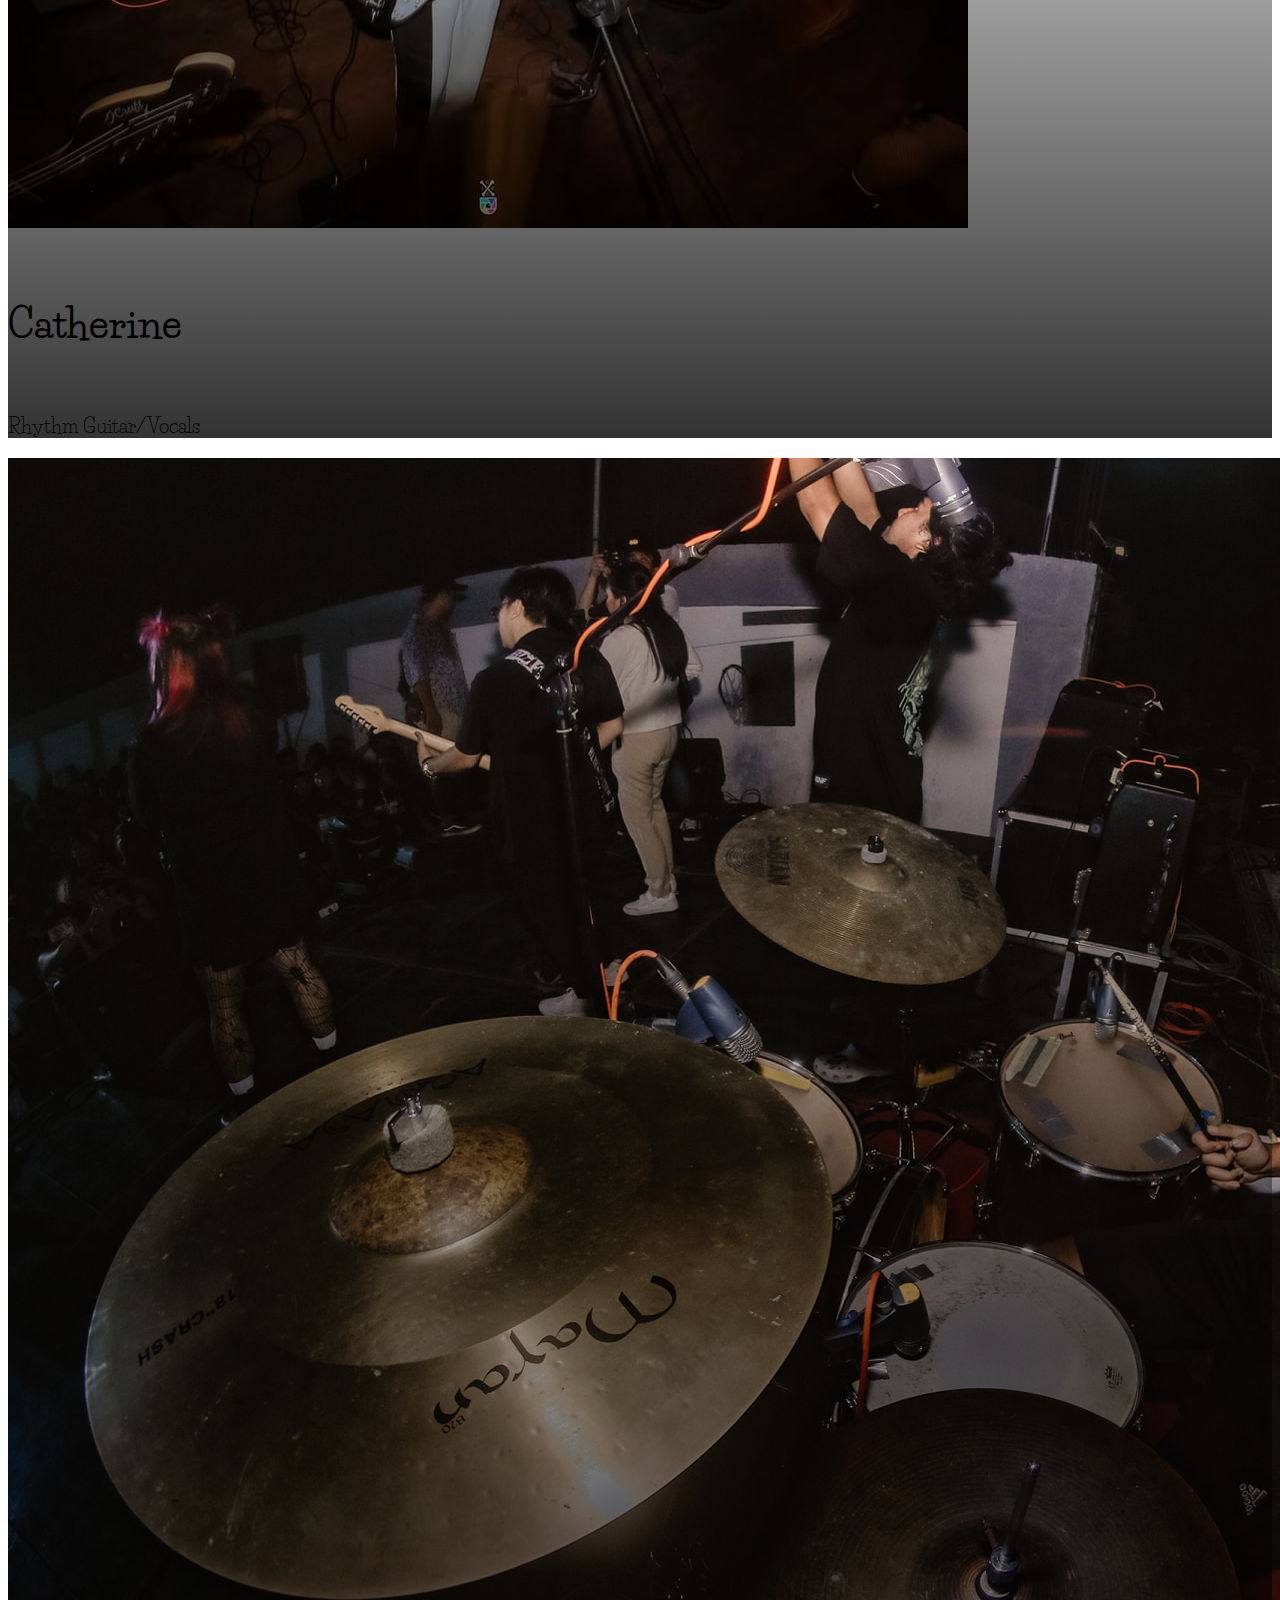
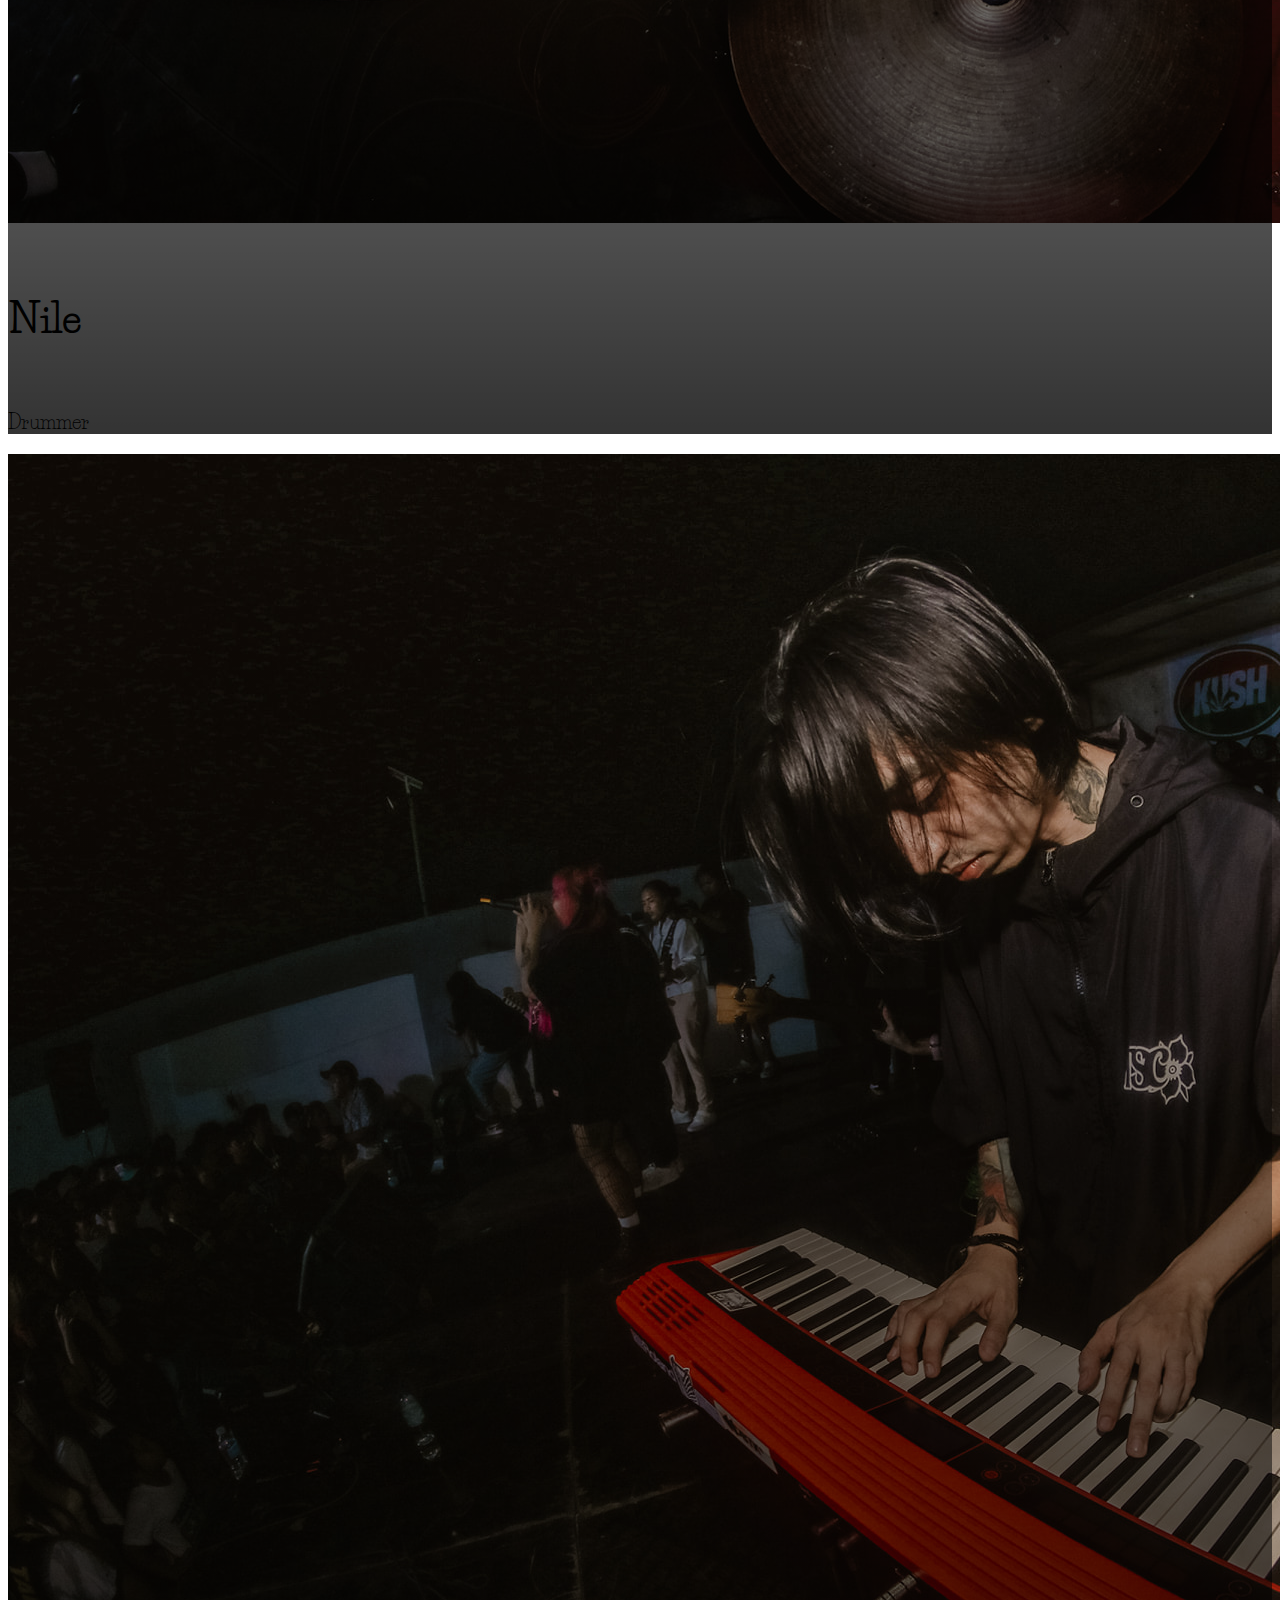
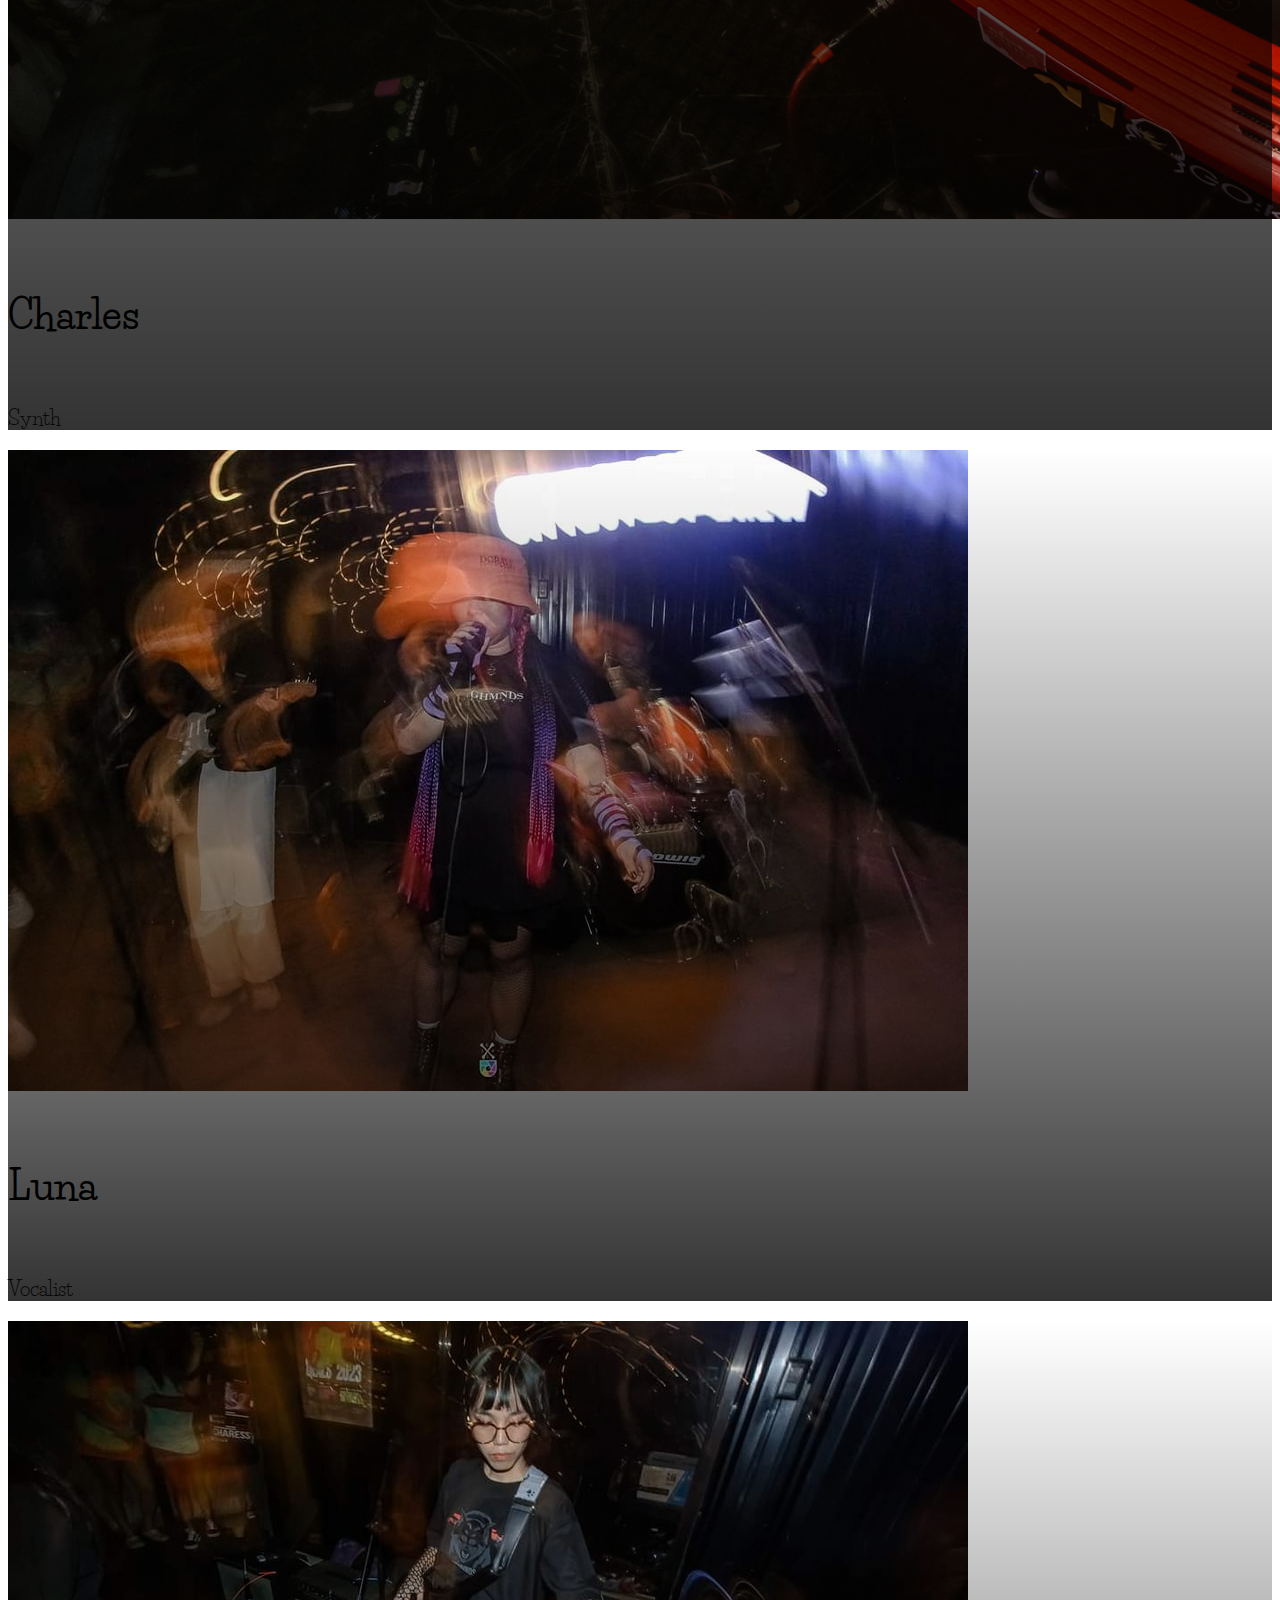
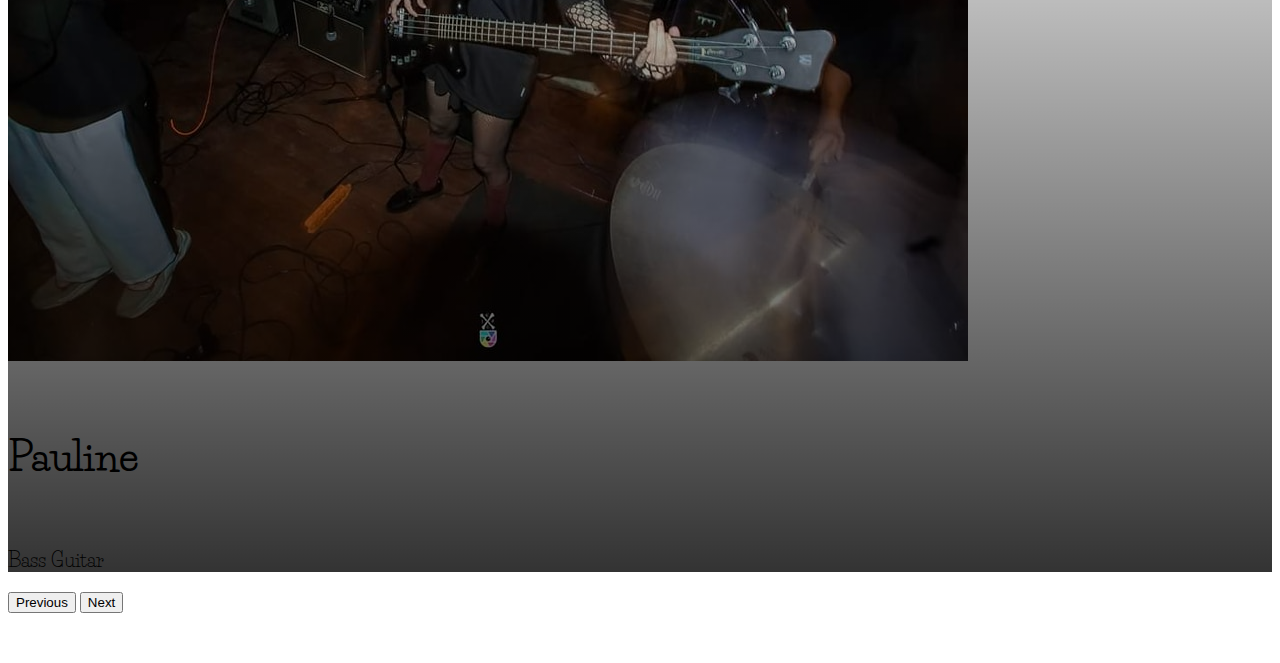
==== commit 5b8cb616: "Removed upcoming" ====
--- a/about.html
+++ b/about.html
@@ -15,7 +15,9 @@
 <body>
     <div class="container d-flex justify-content-between align-items-center" id="navbar">
         <div id="nav-logo">
+          <a href="index.html">
             <img src="images/lin.png" alt="">
+          </a>
         </div>
         
         <div class="d-flex justify-content-around" id="nav-pages">
@@ -31,7 +33,6 @@
                 <div class="dropdown-menu">
                     <a class="dropdown-item" href="gallery.html"><h3>Gallery</h3></a>
                     <a class="dropdown-item" href="statistics.html"><h3>Statistics</h3></a>
-                    <a class="dropdown-item" href="upcoming.html"><h3>Upcoming Events</h3></a>
                 </div>
             </div>
         </div>
--- a/index.css
+++ b/index.css
@@ -26,6 +26,12 @@
     filter: drop-shadow(0px 0px 15px #fff);
 }
 
+#nav-logo img:hover{
+    filter: brightness(50);
+    -webkit-filter: drop-shadow(0px 0px 15px #fff);
+    filter: drop-shadow(0px 0px 15px #fff);
+}
+
 #nav-pages{
     width: 500px;
 }
@@ -72,6 +78,13 @@
 .dropdown-item:hover{
     text-shadow: 0 0 10px white;
     background-color: rgba(255, 255, 255, 0.38);
+    color: rgb(219, 218, 216);
+}
+
+.dropdown-toggle:hover{
+    -webkit-filter: drop-shadow(0px 0px 5px #fff);
+    filter: drop-shadow(0px 0px 5px #fff);
+
     color: rgb(219, 218, 216);
 }
 
